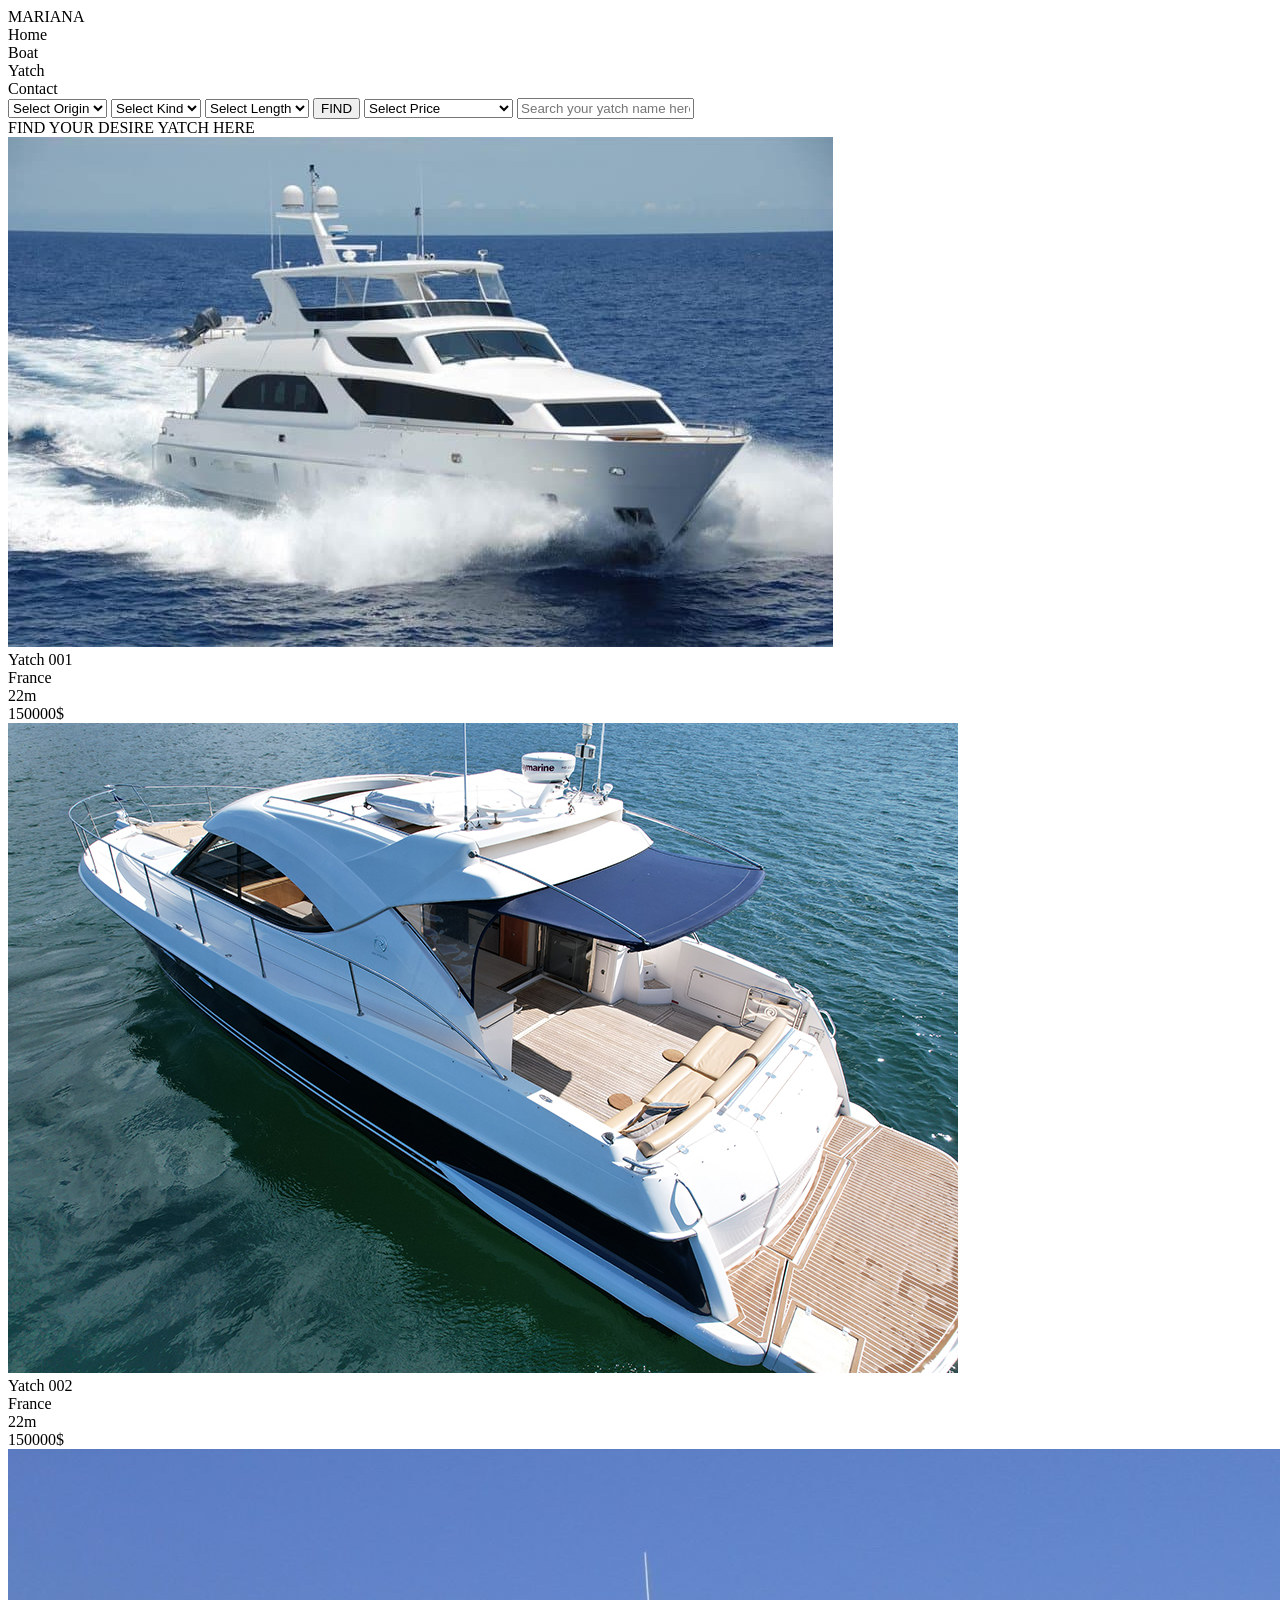
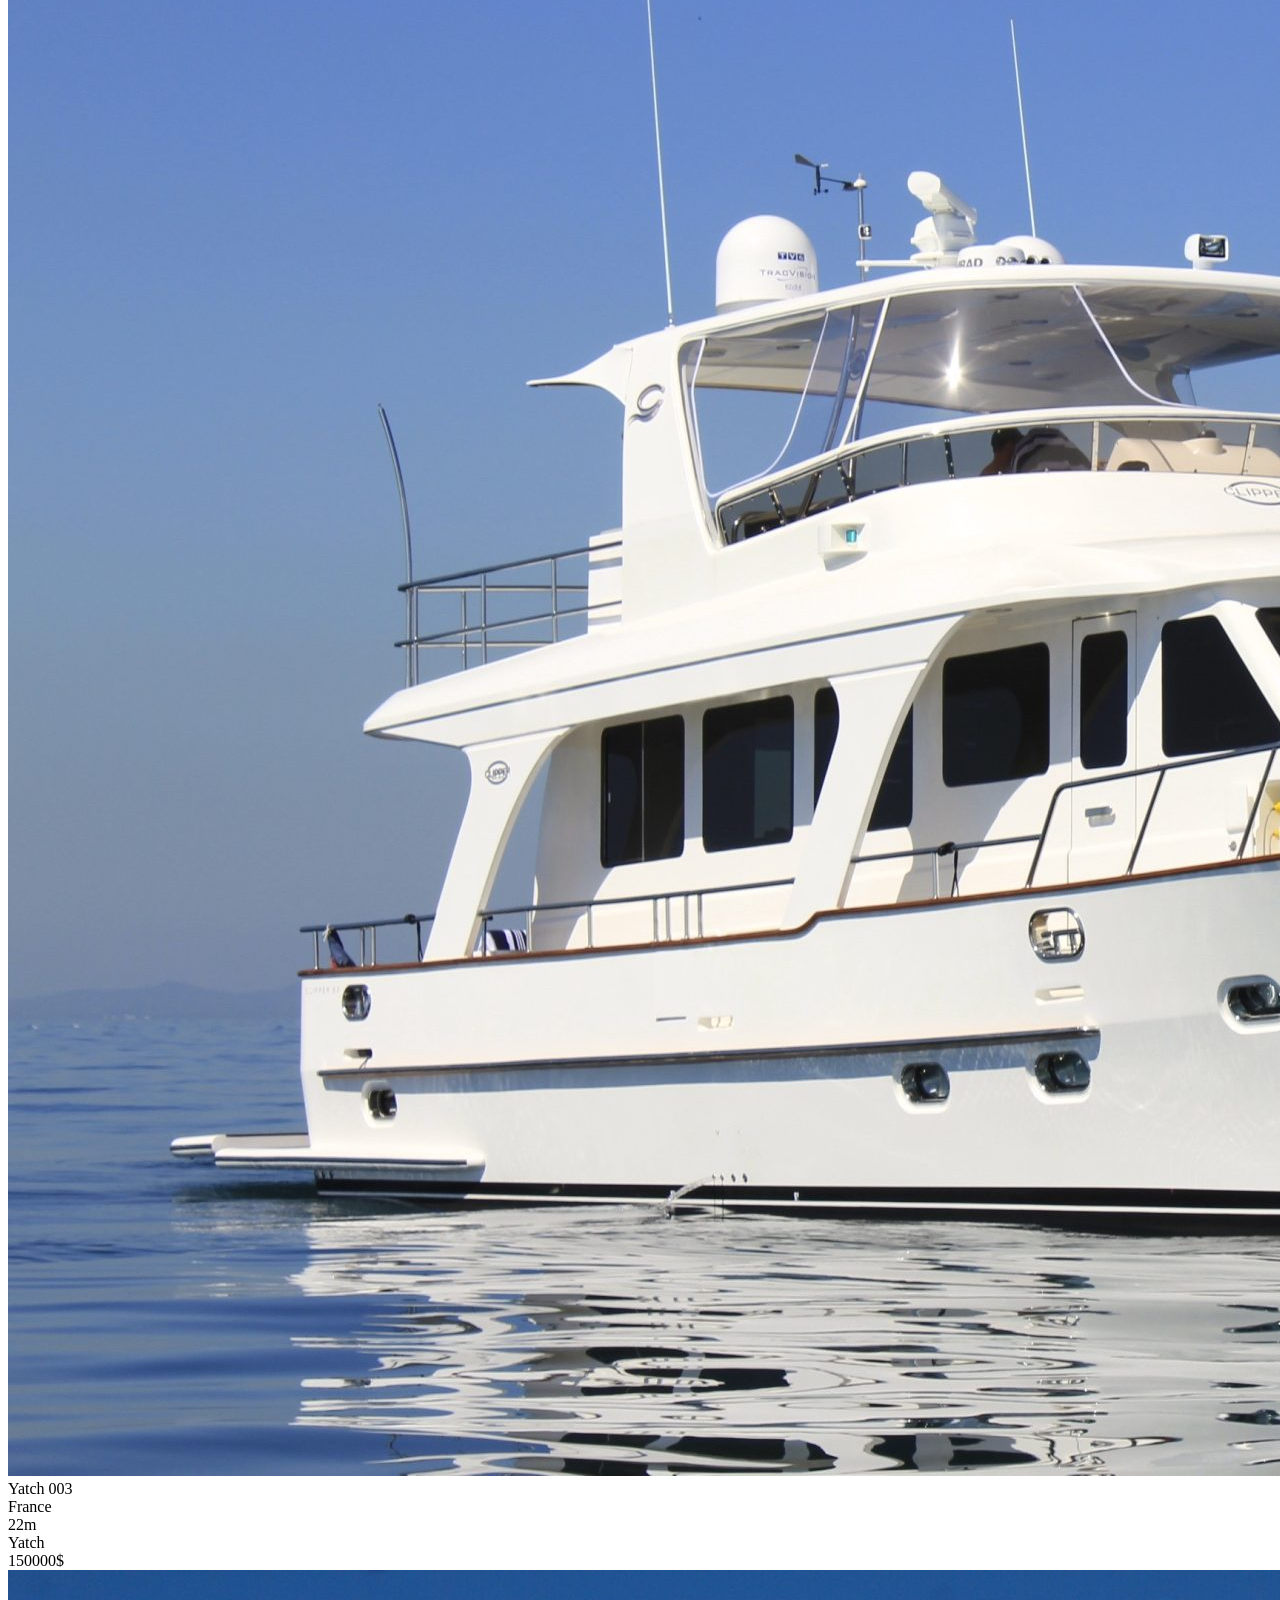
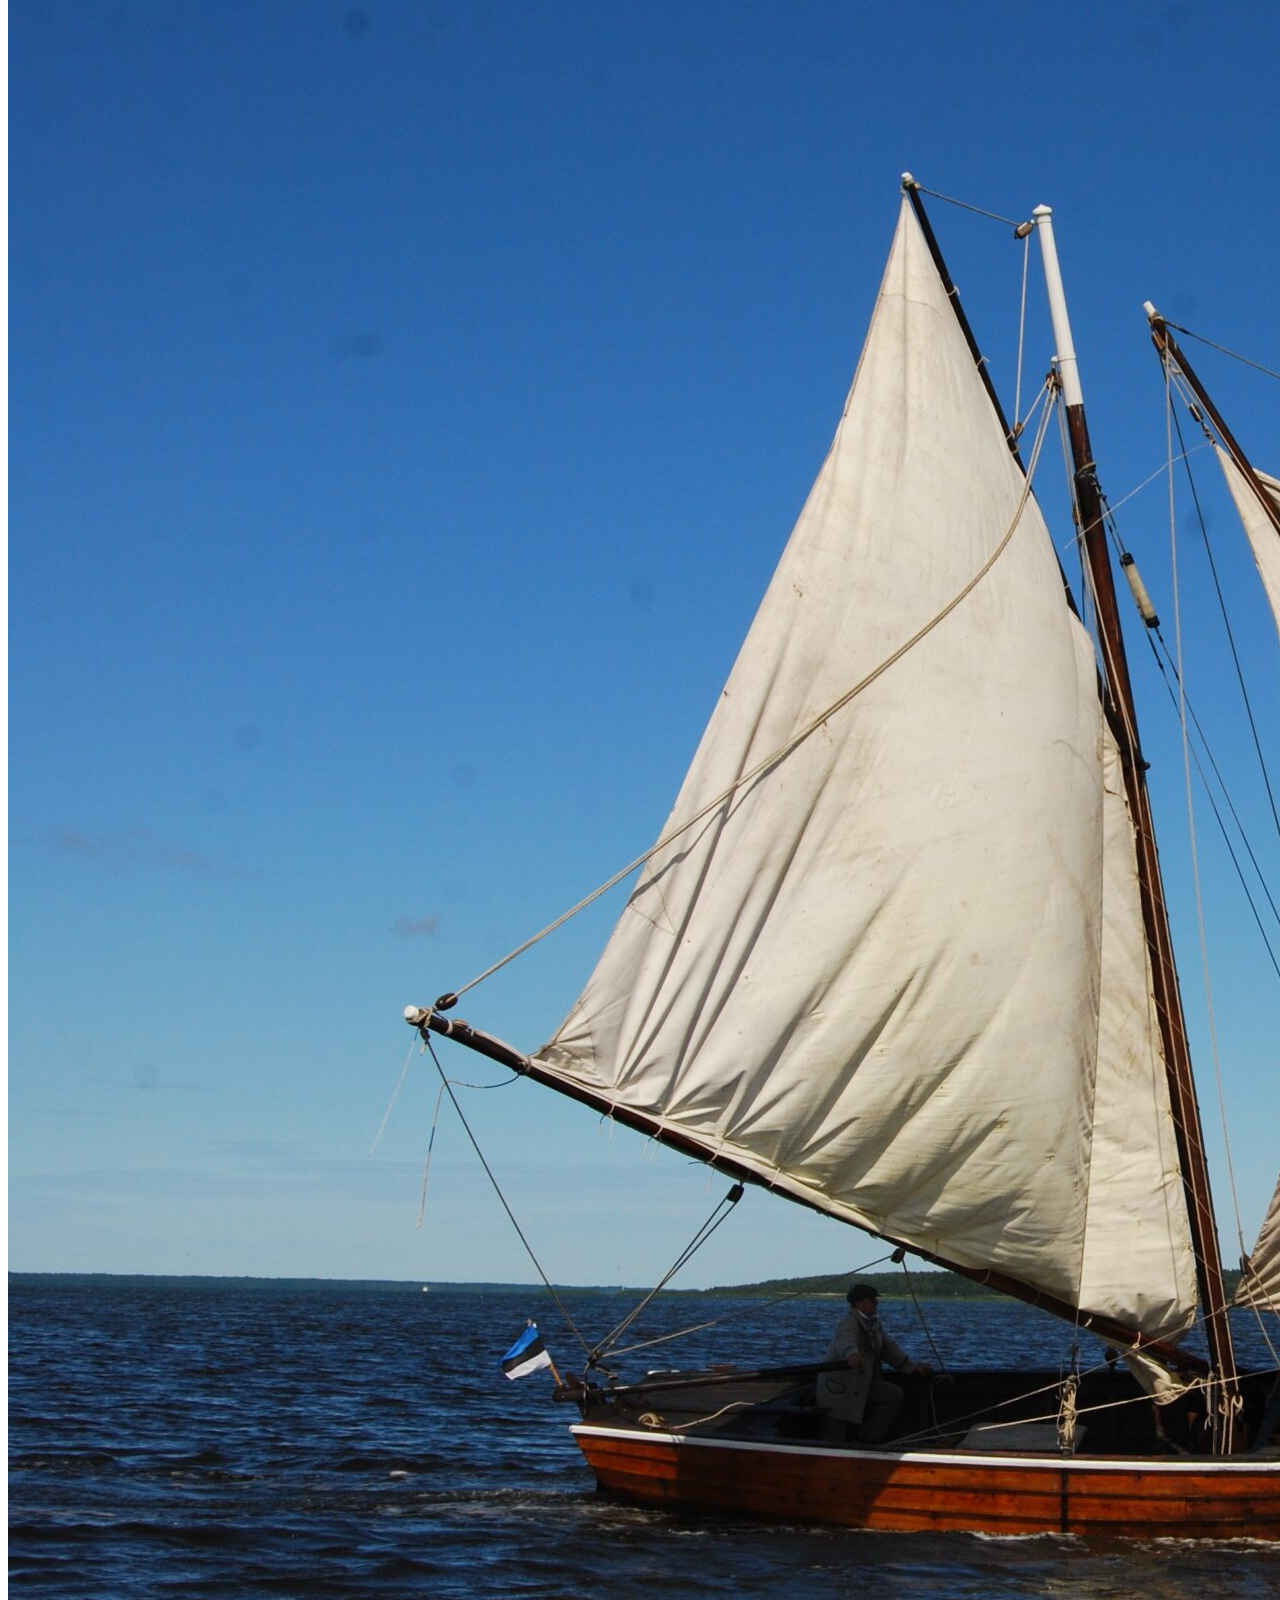
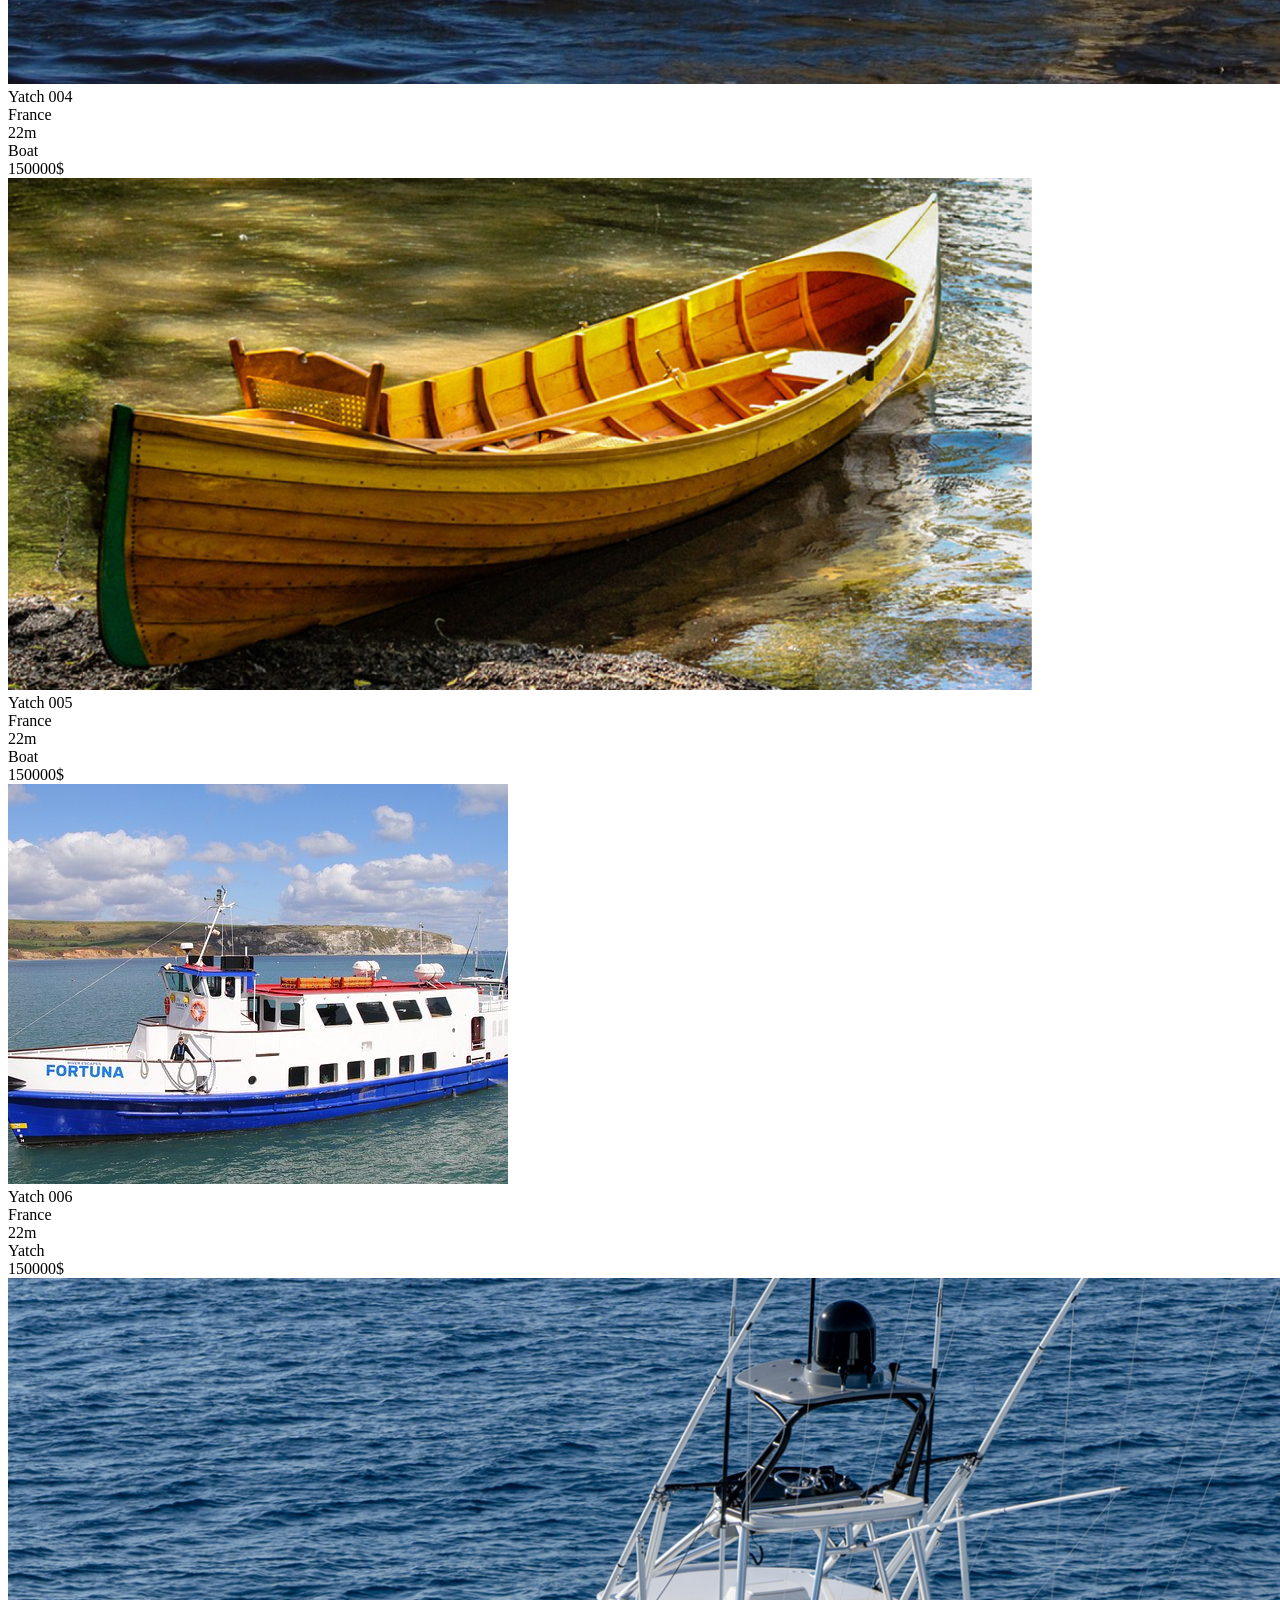
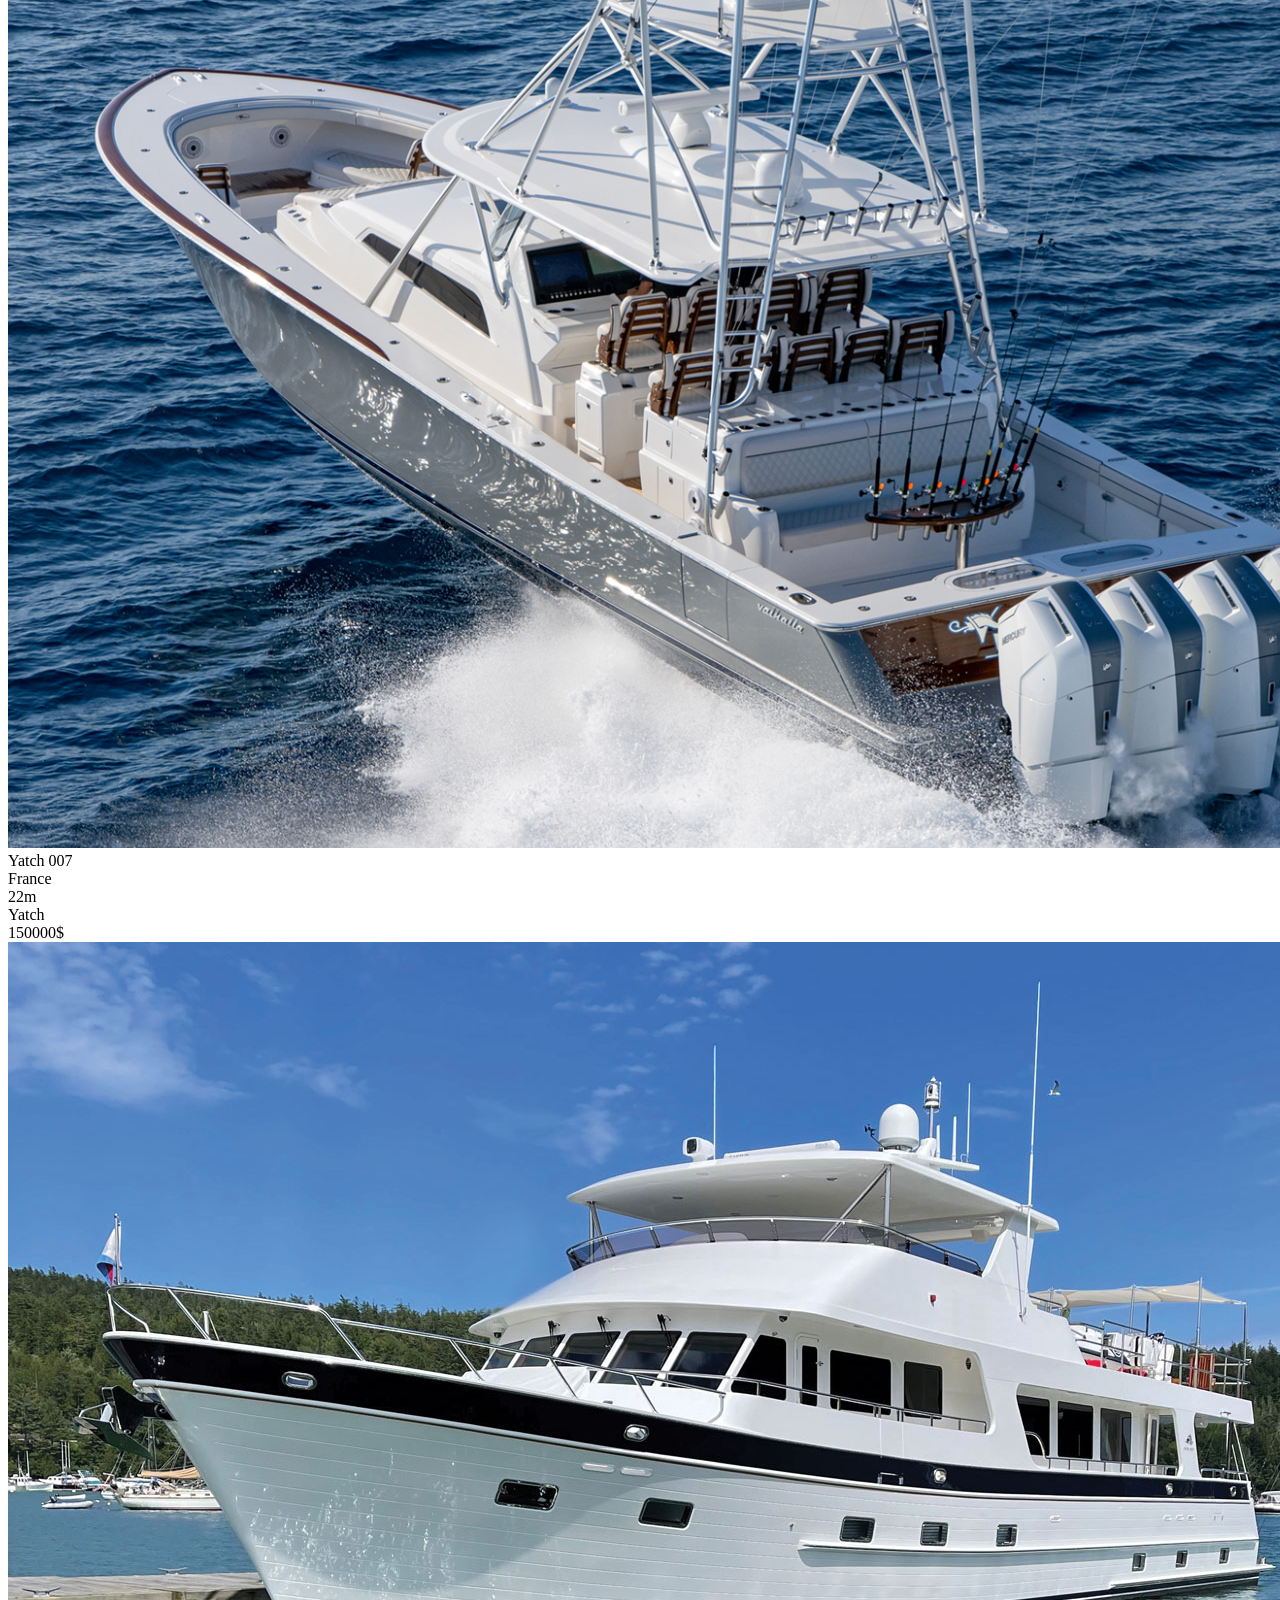
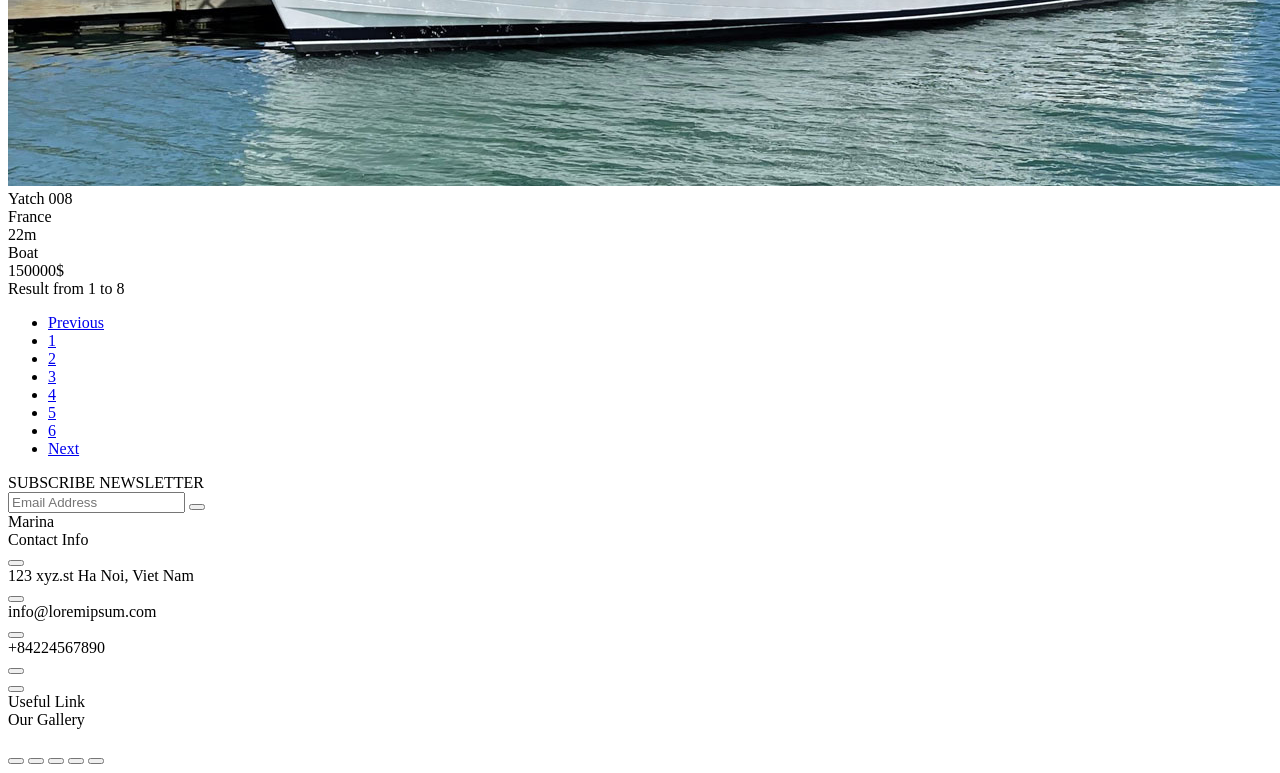
==== sanpham.html @ b69fca71 "summary trang giới thiệu sp và 1 vài cái ảnh để fix cứng vào" ====
<!DOCTYPE html>
<html lang="en">
<head>
    <meta charset="UTF-8">
    <meta name="viewport" content="width=device-width, initial-scale=1.0">
    <script src="https://kit.fontawesome.com/1ad9241671.js" crossorigin="anonymous"></script>
    <script src="https://cdn.tailwindcss.com"></script> 
</head>
<body>
    <nav class="bg-gray-100 sticky top-0">
        <div class="container mx-auto flex justify-between h-20 items-center">
            <div class="flex">
                <!-- <img src="./bRook.png" alt="" class="w-20 bg-white rounded-full"> -->
                <div class="text-2xl font-bold text-center align-middle h-full">
                    MARIANA
                </div>
            </div>
            <div class="flex">
                <div class="ml-6 hover:text-blue-400">Home</div>
                <div class="ml-6 hover:text-blue-400">Boat</div>
                <div class="ml-6 hover:text-blue-400">Yatch</div>
                <div class="ml-6 hover:text-blue-400">Contact</div>
                <div class="ml-6 hover:text-blue-400">
                    <i class="fas fa-search"></i>
                </div>
            </div>
        </div>
    </nav>
    <div class="container mx-auto grid grid-cols-4 gap-4 py-4">
        <select name="" id="brand" class="bg-gray-100 rounded-full py-2 pl-2">
            <option value="null">Select Origin</option>
            <option value="france">France</option>
            <option value="usa">USA</option>
            <option value="britain">Britain</option>
            <option value="italia">Italia</option>
            <option value="canada">Canada</option>
            <option value="spain">Spain</option>
            <option value="russia">Russia</option>
        </select>
        <select name="" id="" class="bg-gray-100 rounded-full py-2 pl-2">
            <option value="null">Select Kind</option>
            <option value="yatch">Yatch</option>
            <option value="boat">Boat</option>
        </select>
        <select name="" id="" class="bg-gray-100 rounded-full py-2 pl-2">
            <option value="volvo">Select Length</option>
            <option value="volvo">< 5m</option>
            <option value="saab">5m ~ 10m</option>
            <option value="opel">10m ~ 20m</option>
            <option value="audi">> 20m</option>
        </select>
        <button type="button" class="text-white bg-orange-400 hover:bg-orange-600 rounded-full py-2 row-span-2">
            FIND
        </button>
        <select name="" id="" class="bg-gray-100 rounded-full py-2 pl-2">
            <option value="volvo">Select Price</option>
            <option value="volvo">< 100000$</option>
            <option value="saab">100000$ ~ 500000$</option>
            <option value="opel">500000$ ~ 1000000$</option>
            <option value="audi">>1000000$</option>
        </select>
        <input type="text" placeholder="Search your yatch name here" class="border border-gray-300 col-span-2 rounded-full pl-2">
    </div>
    <section class="flex flex-row">
        <div class="container mx-auto">
            <div class="text-center text-2xl font-bold py-4 font-mulish">
                FIND YOUR DESIRE YATCH HERE
            </div>
            <div class="grid grid-cols-2 gap-2 py-2">
                <div class="border border-gray-300 p-2 rounded-lg">
                    <img src="./yatch.jpeg" alt="" class="aspect-video object-cover">
                    <div class="font-bold hover:text-blue-500">Yatch 001</div>
                    <div class="flex">
                        <div class="border-r border-gray-600 pr-2">France</div>
                        <div class="border-r border-gray-600 px-2">22m</div>
                        <div class="pl-2">150000$</div>
                    </div>
                </div>
                <div class="border border-gray-300 p-2 rounded-lg">
                    <img src="/yatch 2.jpeg" alt="" class="aspect-video object-cover">
                    <div class="font-bold hover:text-blue-500">Yatch 002</div>
                    <div class="flex">
                        <div class="border-r border-gray-600 pr-2">France</div>
                        <div class="border-r border-gray-600 px-2">22m</div>
                        <div class="pl-2">150000$</div>
                    </div>
                </div>
                <div class="border border-gray-300 p-2 rounded-lg">
                    <img src="./yatch3.jpeg" alt="" class="aspect-video object-cover">
                    <div class="font-bold hover:text-blue-500">Yatch 003</div>
                    <div class="flex">
                        <div class="border-r border-gray-600 pr-2">France</div>
                        <div class="border-r border-gray-600 px-2">22m</div>
                        <div class="border-r border-gray-600 px-2">Yatch</div>
                        <div class="pl-2">150000$</div>
                    </div>
                </div>
                <div class="border border-gray-300 p-2 rounded-lg">
                    <img src="./boat 1.jpeg" alt="" class="aspect-video object-cover">
                    <div class="font-bold hover:text-blue-500">Yatch 004</div>
                    <div class="flex">
                        <div class="border-r border-gray-600 pr-2">France</div>
                        <div class="border-r border-gray-600 px-2">22m</div>
                        <div class="border-r border-gray-600 px-2">Boat</div>
                        <div class="pl-2">150000$</div>
                    </div>
                </div>
                <div class="border border-gray-300 p-2 rounded-lg">
                    <img src="./boat 2.webp" alt="" class="aspect-video object-cover">
                    <div class="font-bold hover:text-blue-500">Yatch 005</div>
                    <div class="flex">
                        <div class="border-r border-gray-600 pr-2">France</div>
                        <div class="border-r border-gray-600 px-2">22m</div>
                        <div class="border-r border-gray-600 px-2">Boat</div>
                        <div class="pl-2">150000$</div>
                    </div>
                </div>
                <div class="border border-gray-300 p-2 rounded-lg">
                    <img src="./boat 3.jpeg" alt="" class="aspect-video object-cover">
                    <div class="font-bold hover:text-blue-500">Yatch 006</div>
                    <div class="flex">
                        <div class="border-r border-gray-600 pr-2">France</div>
                        <div class="border-r border-gray-600 px-2">22m</div>
                        <div class="border-r border-gray-600 px-2">Yatch</div>
                        <div class="pl-2">150000$</div>
                    </div>
                </div>
                <div class="border border-gray-300 p-2 rounded-lg">
                    <img src="./boat 4.png" alt="" class="aspect-video object-cover">
                    <div class="font-bold hover:text-blue-500">Yatch 007</div>
                    <div class="flex">
                        <div class="border-r border-gray-600 pr-2">France</div>
                        <div class="border-r border-gray-600 px-2">22m</div>
                        <div class="border-r border-gray-600 px-2">Yatch</div>
                        <div class="pl-2">150000$</div>
                    </div>
                </div>
                <div class="border border-gray-300 p-2 rounded-lg">
                    <img src="./yatch 4.jpeg" alt="" class="aspect-video object-cover">
                    <div class="font-bold hover:text-blue-500">Yatch 008</div>
                    <div class="flex">
                        <div class="border-r border-gray-600 pr-2">France</div>
                        <div class="border-r border-gray-600 px-2">22m</div>
                        <div class="border-r border-gray-600 px-2">Boat</div>
                        <div class="pl-2">150000$</div>
                    </div>
                </div>
            </div>
            <div class="flex items-center mb-4 mt-2 justify-between">
                <div>
                    Result from 1 to 8
                </div>
                <nav aria-label="Pagination">
                    <ul class="inline-flex -space-x-px text-base h-10">
                        <li>
                            <a href="#" class="flex items-center justify-center px-4 h-10 ml-0 leading-tight text-gray-500 bg-white border border-gray-300 rounded-l-lg hover:bg-gray-100 hover:text-gray-700 dark:bg-gray-800 dark:border-gray-700 dark:text-gray-400 dark:hover:bg-gray-700 dark:hover:text-white">
                                Previous
                            </a>
                        </li>
                        <li>
                            <a href="#" class="flex items-center justify-center px-4 h-10 leading-tight text-gray-500 bg-white border border-gray-300 hover:bg-gray-100 hover:text-gray-700 dark:bg-blue-800 dark:border-gray-700 dark:text-blue-400 dark:hover:bg-orange-700 dark:hover:text-white">
                                1
                            </a>
                        </li>
                        <li>
                            <a href="#" class="flex items-center justify-center px-4 h-10 leading-tight text-gray-500 bg-white border border-gray-300 hover:bg-gray-100 hover:text-gray-700 dark:bg-gray-800 dark:border-gray-700 dark:text-gray-400 dark:hover:bg-gray-700 dark:hover:text-white">
                                2
                            </a>
                        </li>
                        <li>
                            <a href="#" class="flex items-center justify-center px-4 h-10 leading-tight text-gray-500 bg-white border border-gray-300 hover:bg-gray-100 hover:text-gray-700 dark:bg-gray-800 dark:border-gray-700 dark:text-gray-400 dark:hover:bg-gray-700 dark:hover:text-white">
                                3
                            </a>
                        </li>
                        <li>
                            <a href="#" class="flex items-center justify-center px-4 h-10 leading-tight text-gray-500 bg-white border border-gray-300 hover:bg-gray-100 hover:text-gray-700 dark:bg-gray-800 dark:border-gray-700 dark:text-gray-400 dark:hover:bg-gray-700 dark:hover:text-white">
                                4
                            </a>
                        </li>
                        <li>
                            <a href="#" class="flex items-center justify-center px-4 h-10 leading-tight text-gray-500 bg-white border border-gray-300 hover:bg-gray-100 hover:text-gray-700 dark:bg-gray-800 dark:border-gray-700 dark:text-gray-400 dark:hover:bg-gray-700 dark:hover:text-white">
                                5
                            </a>
                        </li>
                        <li>
                            <a href="#" class="flex items-center justify-center px-4 h-10 leading-tight text-gray-500 bg-white border border-gray-300 hover:bg-gray-100 hover:text-gray-700 dark:bg-gray-800 dark:border-gray-700 dark:text-gray-400 dark:hover:bg-gray-700 dark:hover:text-white">
                                6
                            </a>
                        </li>
                        <li>
                            <a href="#" class="flex items-center justify-center px-4 h-10 leading-tight text-gray-500 bg-white border border-gray-300 rounded-r-lg hover:bg-gray-100 hover:text-gray-700 dark:bg-gray-800 dark:border-gray-700 dark:text-gray-400 dark:hover:bg-gray-700 dark:hover:text-white">
                                Next
                            </a>
                        </li>
                    </ul>
                </nav>
            </div>
        </div>
    </section>
    <footer class="bg-gray-400">
        <div class="flex flex-col">
            <div class="container mx-auto flex items-center py-8">
                <div class="text-2xl text-white font-bold basis-1/2">
                    SUBSCRIBE NEWSLETTER
                </div>
                <div class="flex basis-1/2">
                    <input type="text" placeholder="Email Address" class="h-12 rounded-lg basis-4/5 mx-2">
                    <button type="submit" class="bg-orange-500 hover:bg-orange-600 h-12 rounded-lg basis-1/5 mx-2">
                        <i class="fa fa-paper-plane-o"></i>
                    </button>
                </div>
            </div>
            <div class="h-0.5 bg-gray-100">
            </div>
            <div class="flex h-80 container mx-auto py-4">
                <div class="basis-1/4 font-bold text-2xl text-white">Marina</div>
                <div class="basis-1/4 text-white px-2">
                    <div class="text-xl font-bold pb-2">
                        Contact Info
                    </div>
                    <div class="flex items-center">
                        <button class="bg-blue-500 hover:bg-orange-600 h-10 w-10 shrink-0 rounded-full">
                            <i class="fas fa-map-marker">
                            </i>
                        </button>
                        <div>
                            123 xyz.st Ha Noi, Viet Nam
                        </div>
                    </div>
                    <div class="flex items-center">
                        <button class="bg-blue-500 hover:bg-orange-600 h-10 w-10 shrink-0 rounded-full">
                            <i class="fas fa-envelope"></i>
                        </button>
                        <div>
                            info@loremipsum.com
                        </div>
                    </div>
                    <div class="flex items-center">
                        <button class="bg-blue-500 hover:bg-orange-600 h-10 w-10 shrink-0 rounded-full">
                            <i class="fas fa-phone"></i>
                        </button>
                        <div>
                            +84224567890
                        </div>
                    </div>
                    <div class="flex items-center">
                        <button class="bg-blue-500 hover:bg-orange-600 h-10 w-10 shrink-0 rounded-full">
                            <i class="fas fa-mobile"></i>
                        </button>
                    </div>
                    <div>
                        <button class="bg-blue-500 hover:bg-orange-600 h-10 w-10 rounded-full">
                            <i class="fas fa-fax">
                            </i>
                        </button>
                    </div>
                    <div></div>
                </div>
                <div class="basis-1/4 font-bold text-white">
                    <div class="text-xl">
                        <div>
                            Useful Link
                        </div>
                    </div>
                </div>
                <div class="basis-1/4 font-bold text-xl text-white">
                    <div>
                        Our Gallery
                    </div>
                    <img src="./Kashtira.Arise-Heart.600.3863020.jpg" alt="" class="p-2">
                    <img src="./Kashtira.Arise-Heart.600.3863020.jpg" alt="" class="p-2">
                </div>
            </div>
            <div class="h-0.5 bg-gray-100">
            </div>
            <div class="flex justify-end items-center py-4 container mx-auto">
                <button class="bg-blue-500 hover:bg-orange-600 h-12 w-12 items-center">
                    <i class="fa fa-facebook-f" style="font-size:24px">
                    </i>
                </button>
                <button class="bg-blue-500 hover:bg-orange-600 h-12 w-12 ml-2 items-center">
                    <i class="fa fa-twitter" style="font-size:24px">
                    </i>
                </button>
                <button class="bg-blue-500 hover:bg-orange-600 h-12 w-12 ml-2 items-center">
                    <i class="fa fa-instagram" style="font-size:24px">
                    </i>
                </button>
                <button class="bg-blue-500 hover:bg-orange-600 h-12 w-12 ml-2 items-center">
                    <i class="fa fa-github" style="font-size:24px">
                    </i>
                </button>
                <button class="bg-blue-500 hover:bg-orange-600 h-12 w-12 ml-2 items-center">
                    <i class="fa fa-youtube-play" style="font-size:24px">
                    </i>
                </button>
            </div>
        </div>
    </footer>
</body>
</html>
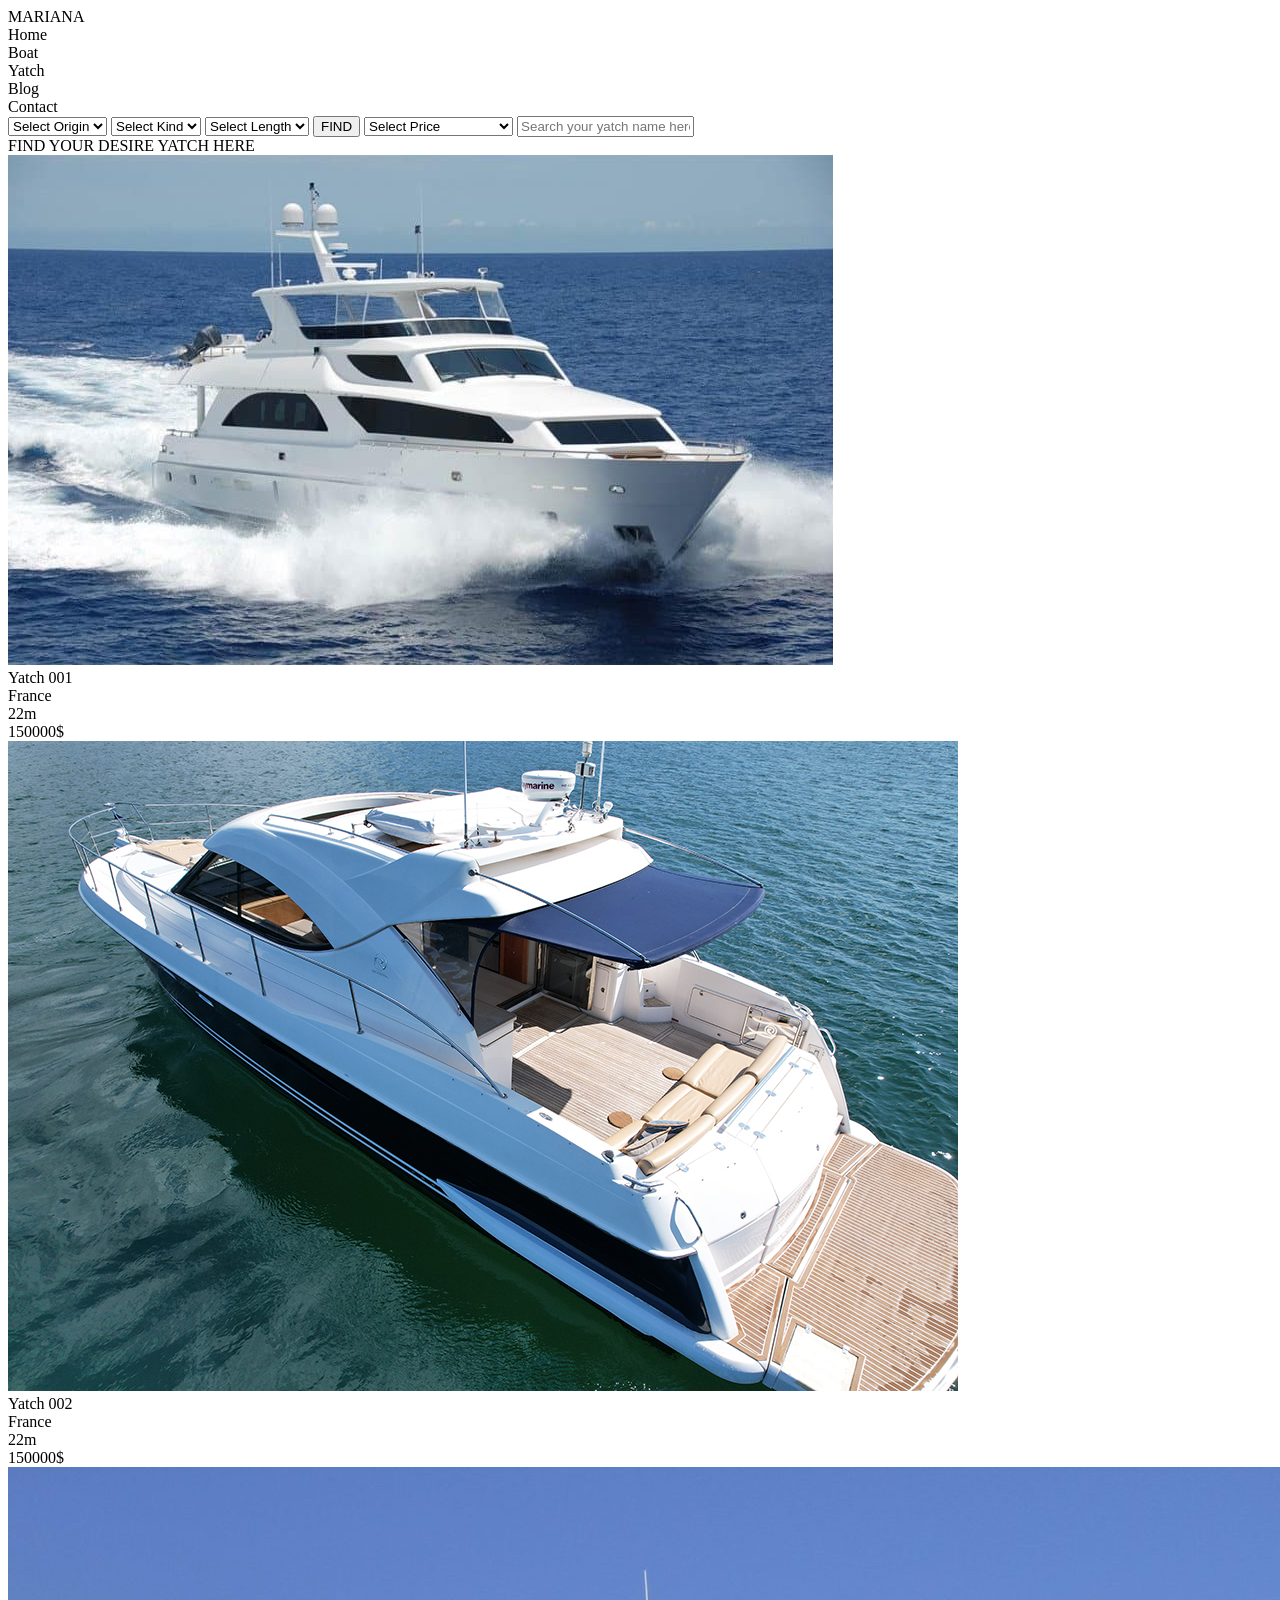
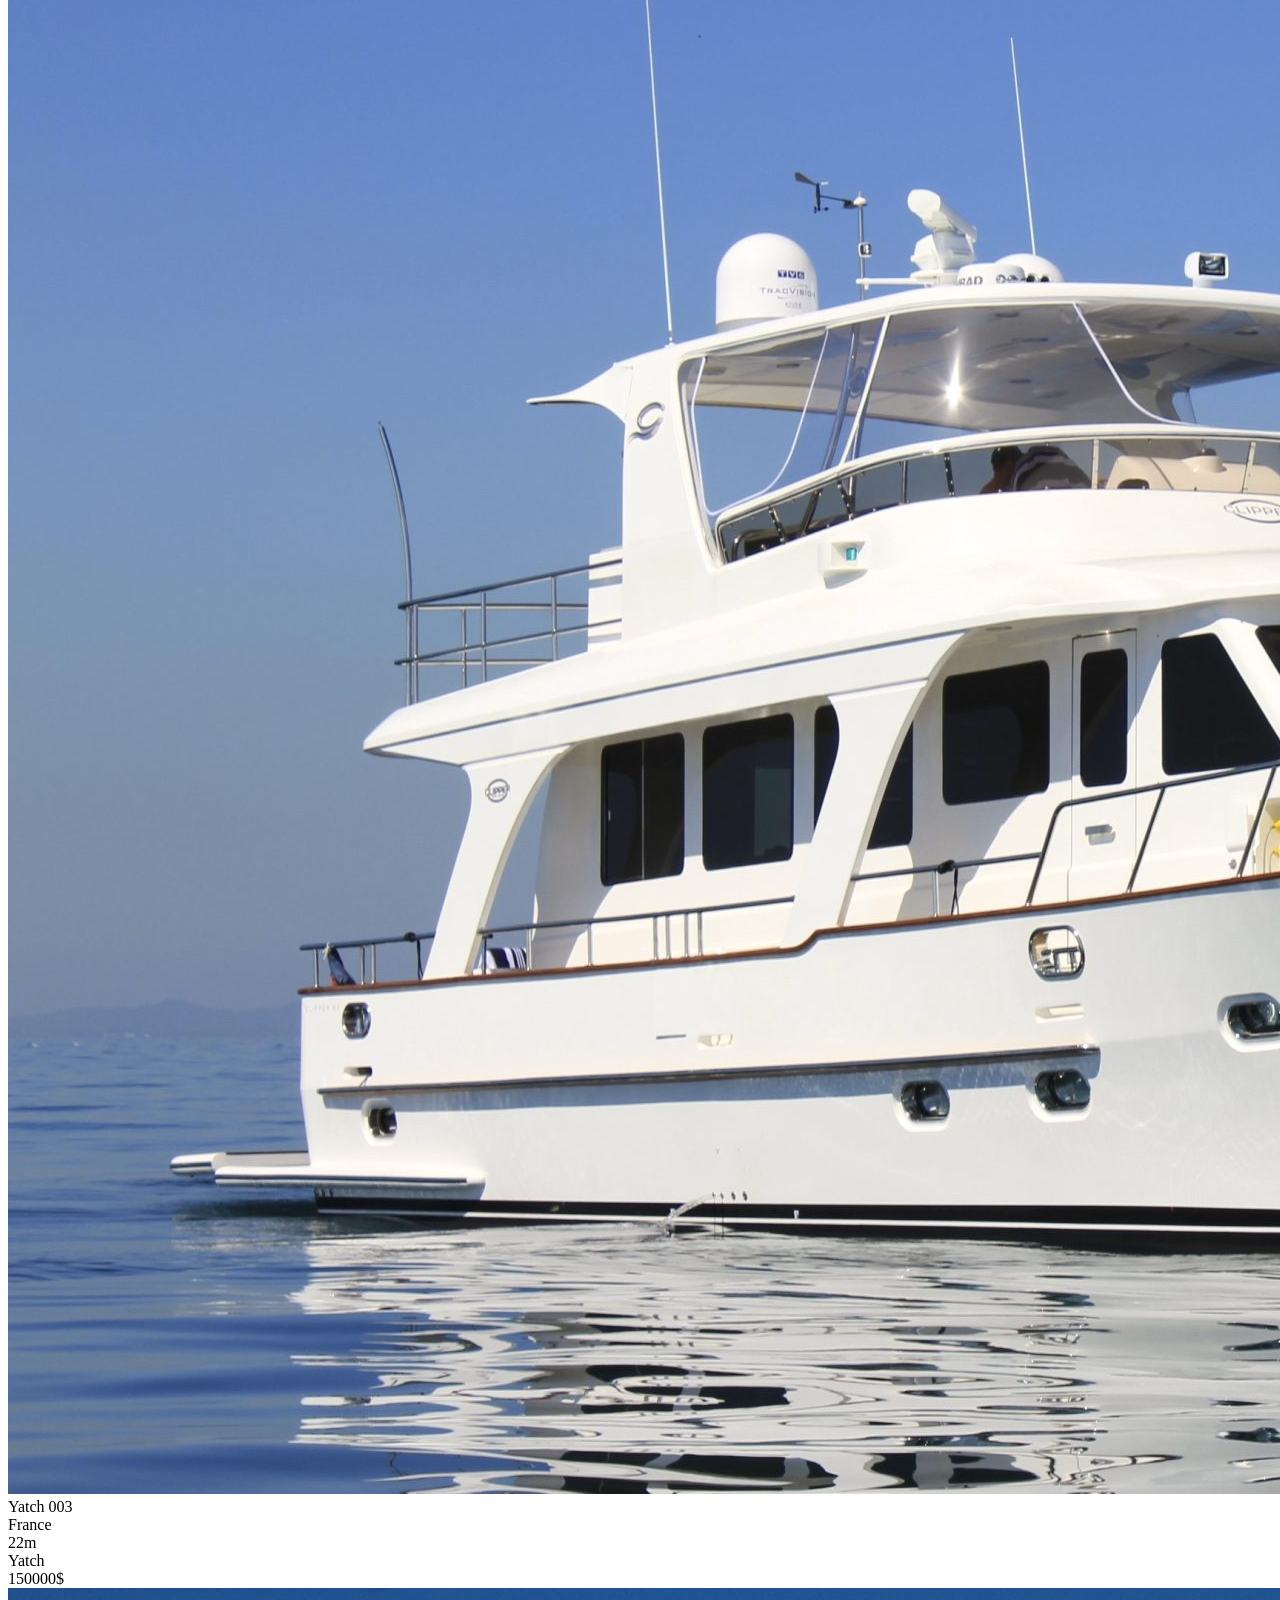
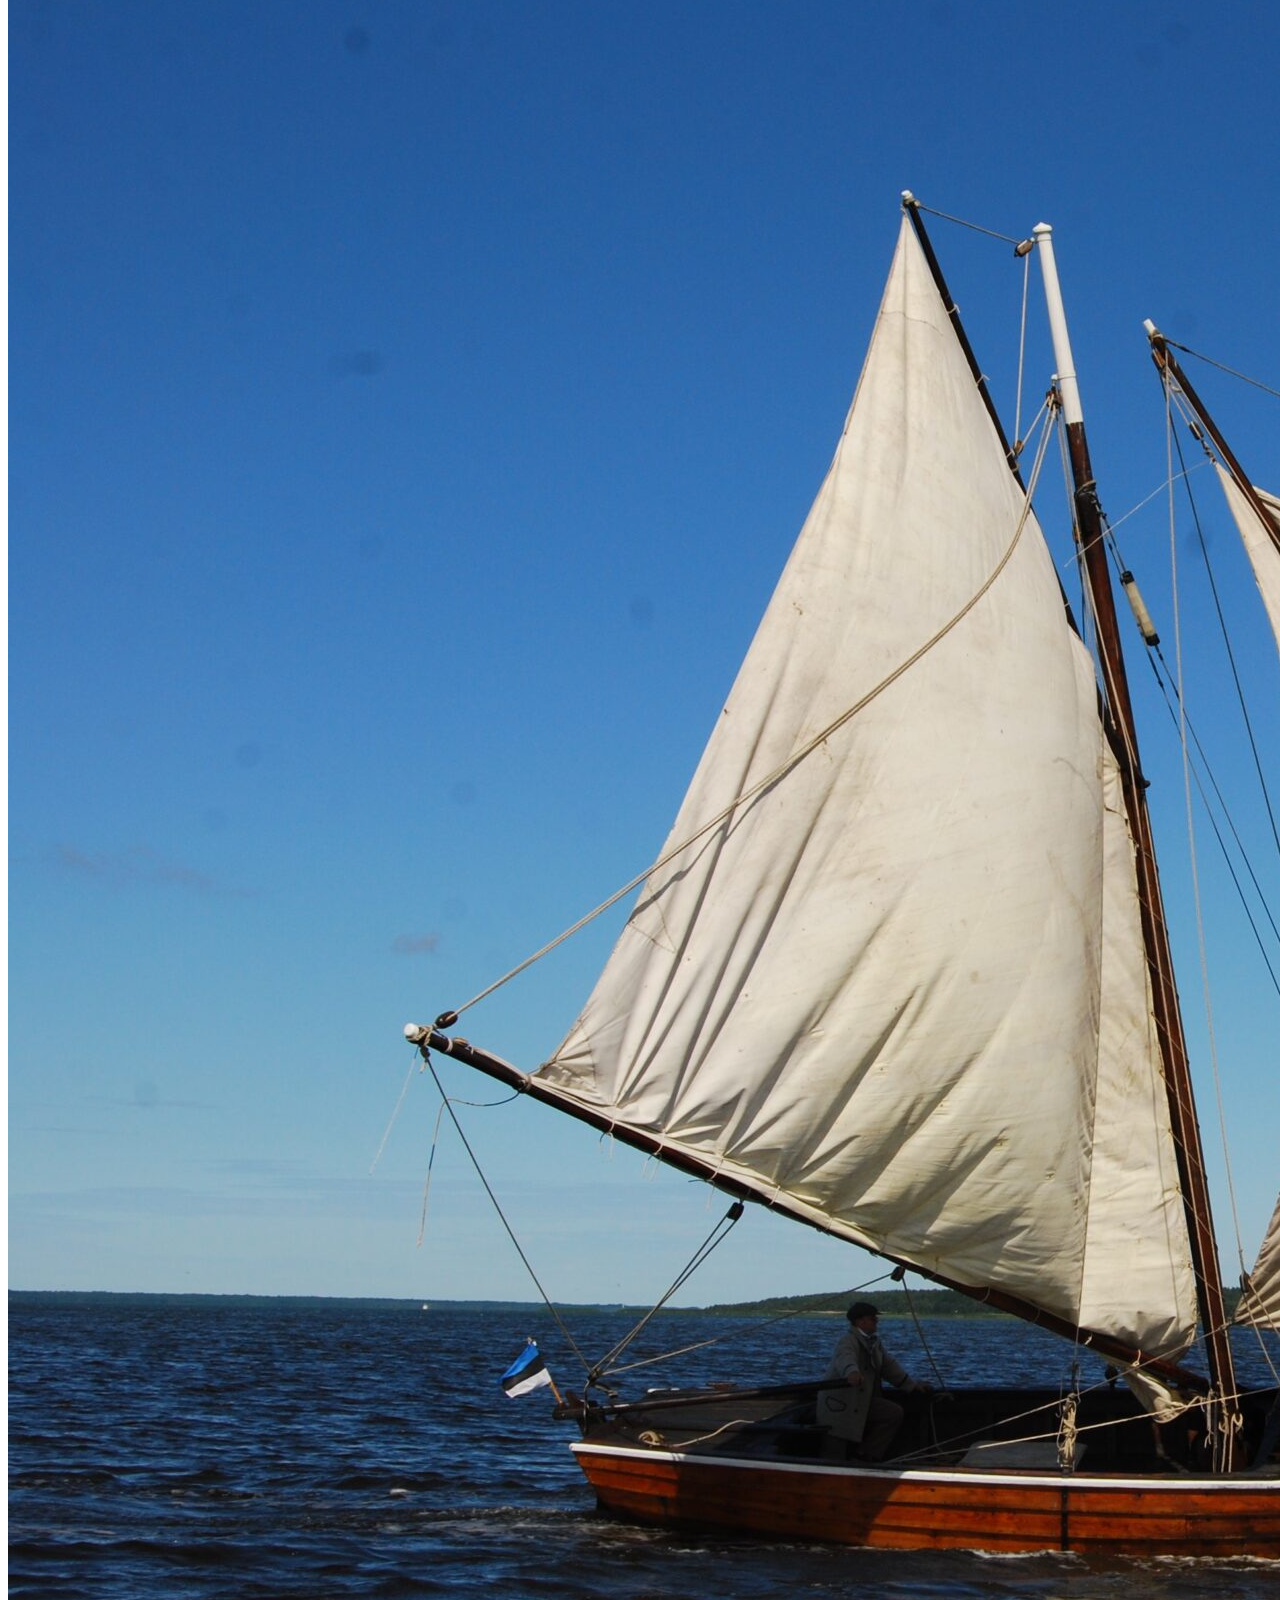
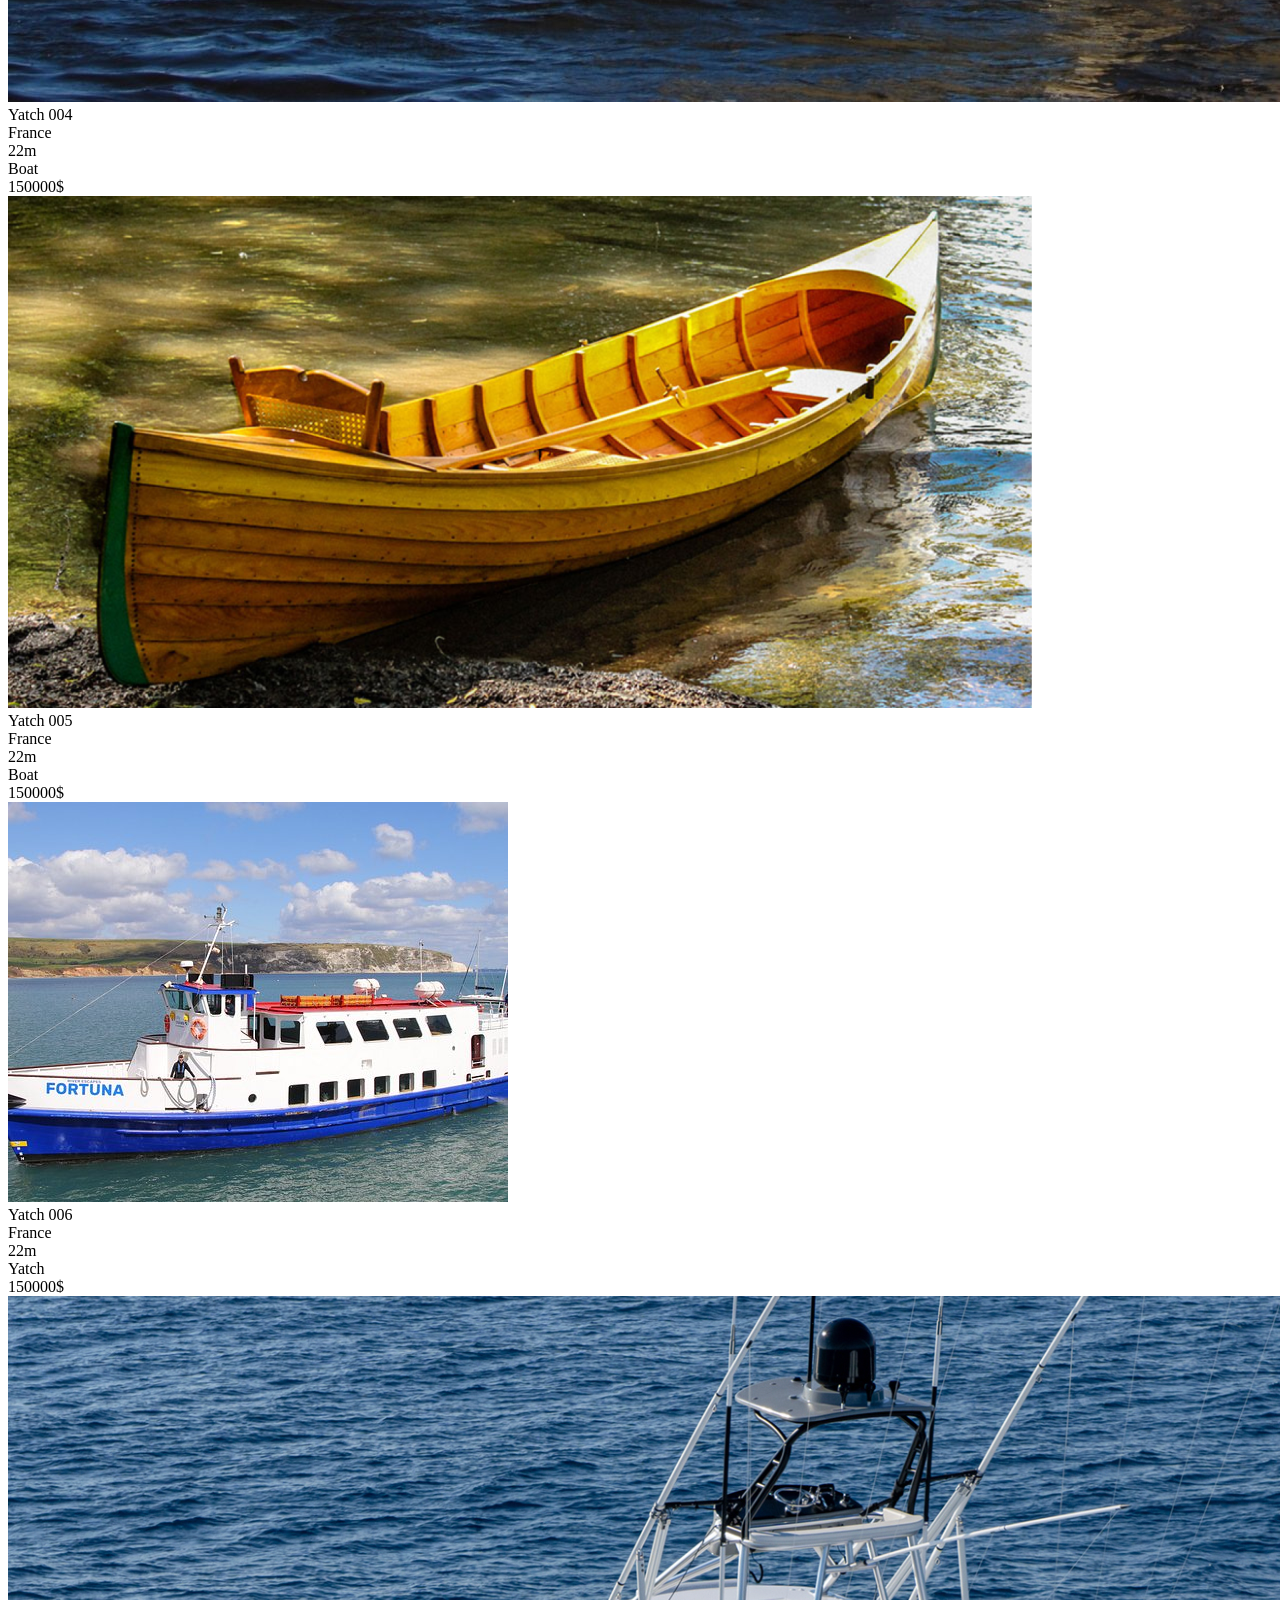
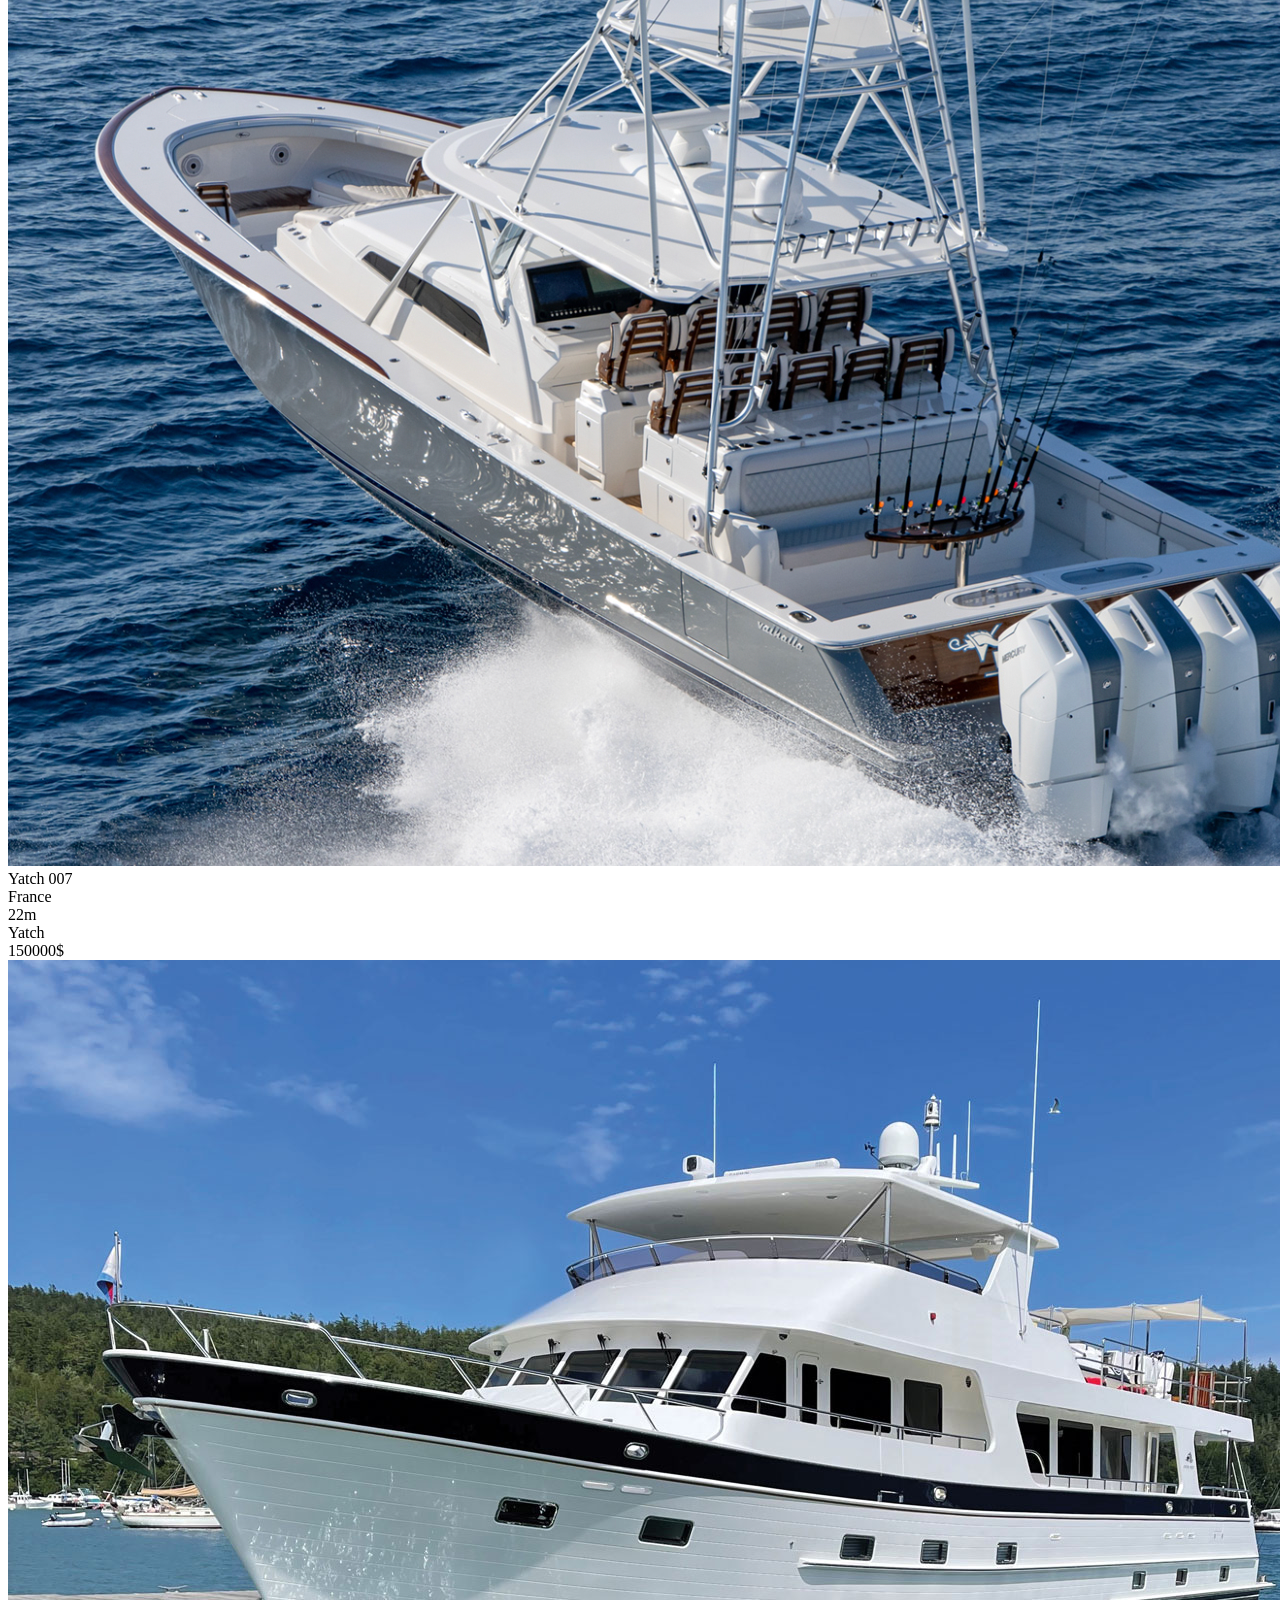
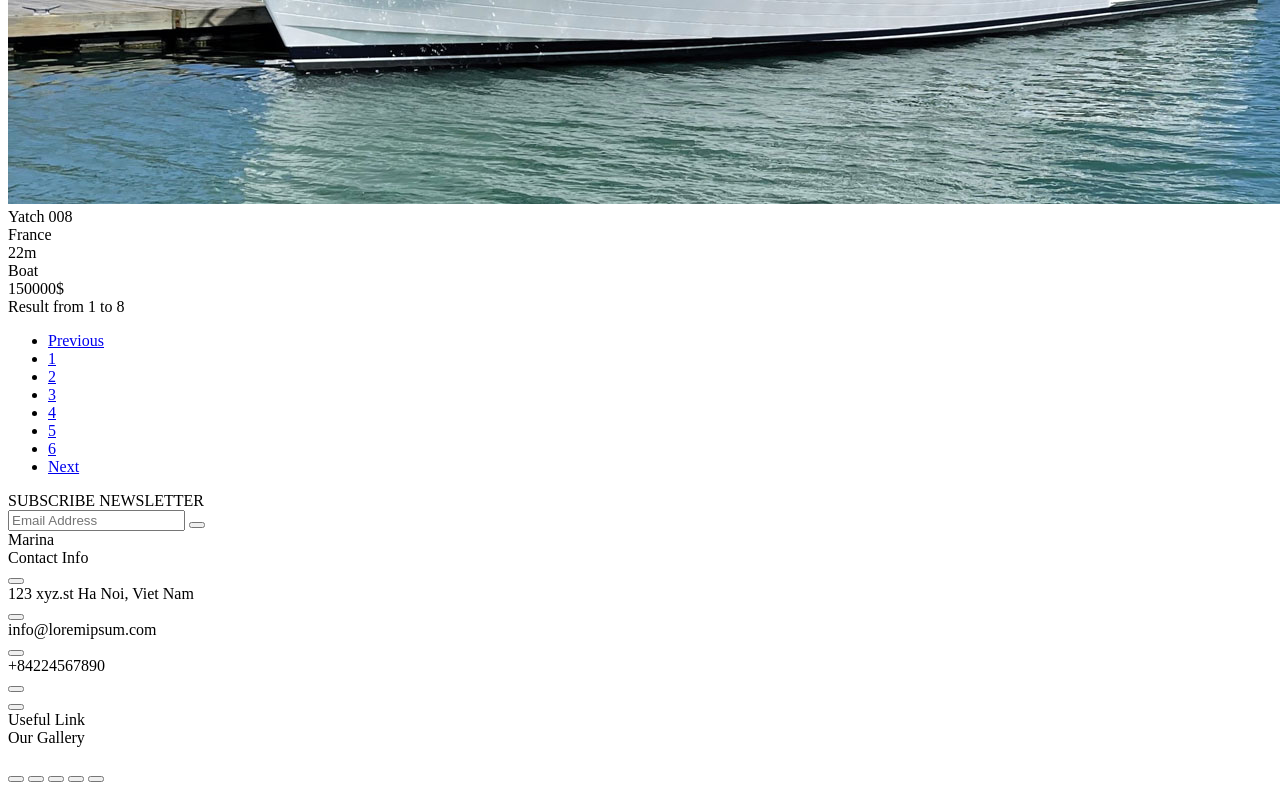
==== commit 0e187a36: "Update sanpham.html" ====
--- a/sanpham.html
+++ b/sanpham.html
@@ -1,3 +1,4 @@
+<!DOCTYPE html>
 <!DOCTYPE html>
 <html lang="en">
 <head>
@@ -7,8 +8,9 @@
     <script src="https://cdn.tailwindcss.com"></script> 
 </head>
 <body>
-    <nav class="bg-gray-100 sticky top-0">
-        <div class="container mx-auto flex justify-between h-20 items-center">
+    <!--Nav bar-->
+    <nav class="bg-black sticky top-0">
+        <div class="container mx-auto flex justify-between h-20 items-center text-white">
             <div class="flex">
                 <!-- <img src="./bRook.png" alt="" class="w-20 bg-white rounded-full"> -->
                 <div class="text-2xl font-bold text-center align-middle h-full">
@@ -19,6 +21,7 @@
                 <div class="ml-6 hover:text-blue-400">Home</div>
                 <div class="ml-6 hover:text-blue-400">Boat</div>
                 <div class="ml-6 hover:text-blue-400">Yatch</div>
+                <div class="ml-6 hover:text-blue-400">Blog</div>
                 <div class="ml-6 hover:text-blue-400">Contact</div>
                 <div class="ml-6 hover:text-blue-400">
                     <i class="fas fa-search"></i>
@@ -26,43 +29,50 @@
             </div>
         </div>
     </nav>
-    <div class="container mx-auto grid grid-cols-4 gap-4 py-4">
-        <select name="" id="brand" class="bg-gray-100 rounded-full py-2 pl-2">
-            <option value="null">Select Origin</option>
-            <option value="france">France</option>
-            <option value="usa">USA</option>
-            <option value="britain">Britain</option>
-            <option value="italia">Italia</option>
-            <option value="canada">Canada</option>
-            <option value="spain">Spain</option>
-            <option value="russia">Russia</option>
-        </select>
-        <select name="" id="" class="bg-gray-100 rounded-full py-2 pl-2">
-            <option value="null">Select Kind</option>
-            <option value="yatch">Yatch</option>
-            <option value="boat">Boat</option>
-        </select>
-        <select name="" id="" class="bg-gray-100 rounded-full py-2 pl-2">
-            <option value="volvo">Select Length</option>
-            <option value="volvo">< 5m</option>
-            <option value="saab">5m ~ 10m</option>
-            <option value="opel">10m ~ 20m</option>
-            <option value="audi">> 20m</option>
-        </select>
-        <button type="button" class="text-white bg-orange-400 hover:bg-orange-600 rounded-full py-2 row-span-2">
-            FIND
-        </button>
-        <select name="" id="" class="bg-gray-100 rounded-full py-2 pl-2">
-            <option value="volvo">Select Price</option>
-            <option value="volvo">< 100000$</option>
-            <option value="saab">100000$ ~ 500000$</option>
-            <option value="opel">500000$ ~ 1000000$</option>
-            <option value="audi">>1000000$</option>
-        </select>
-        <input type="text" placeholder="Search your yatch name here" class="border border-gray-300 col-span-2 rounded-full pl-2">
+    <!--Nav bar end-->
+    <!--Search query-->
+    <div  class="border-b border-gray-300 sticky top-20 bg-white">
+        <div class="container mx-auto grid grid-cols-4 gap-4 py-4">
+            <select name="" id="brand" class="bg-gray-100 rounded-full py-2 pl-2">
+                <option value="null">Select Origin</option>
+                <option value="france">France</option>
+                <option value="usa">USA</option>
+                <option value="britain">Britain</option>
+                <option value="italia">Italia</option>
+                <option value="canada">Canada</option>
+                <option value="spain">Spain</option>
+                <option value="russia">Russia</option>
+            </select>
+            <select name="" id="" class="bg-gray-100 rounded-full py-2 pl-2">
+                <option value="null">Select Kind</option>
+                <option value="yatch">Yatch</option>
+                <option value="boat">Boat</option>
+            </select>
+            <select name="" id="" class="bg-gray-100 rounded-full py-2 pl-2">
+                <option value="volvo">Select Length</option>
+                <option value="volvo">< 5m</option>
+                <option value="saab">5m ~ 10m</option>
+                <option value="opel">10m ~ 20m</option>
+                <option value="audi">> 20m</option>
+            </select>
+            <button type="button" class="text-white bg-black hover:bg-orange-600 rounded-full py-2 row-span-2 text-xl font-bold">
+                FIND
+            </button>
+            <select name="" id="" class="bg-gray-100 rounded-full py-2 pl-2">
+                <option value="volvo">Select Price</option>
+                <option value="volvo">< 100000$</option>
+                <option value="saab">100000$ ~ 500000$</option>
+                <option value="opel">500000$ ~ 1000000$</option>
+                <option value="audi">>1000000$</option>
+            </select>
+            <input type="text" placeholder="Search your yatch name here" class="border border-gray-300 col-span-2 rounded-full pl-2">
+        </div>
     </div>
+    <!--Search query end-->
+    <!--Display section-->
     <section class="flex flex-row">
         <div class="container mx-auto">
+            <!--San pham-->
             <div class="text-center text-2xl font-bold py-4 font-mulish">
                 FIND YOUR DESIRE YATCH HERE
             </div>
@@ -146,6 +156,8 @@
                     </div>
                 </div>
             </div>
+            <!--san pham end-->
+            <!--Pagination-->
             <div class="flex items-center mb-4 mt-2 justify-between">
                 <div>
                     Result from 1 to 8
@@ -195,8 +207,11 @@
                     </ul>
                 </nav>
             </div>
+            <!--Pagination end-->
         </div>
     </section>
+    <!--Display section end-->
+    <!--Footer-->
     <footer class="bg-gray-400">
         <div class="flex flex-col">
             <div class="container mx-auto flex items-center py-8">
@@ -297,5 +312,6 @@
             </div>
         </div>
     </footer>
+    <!--Footer end-->
 </body>
 </html>
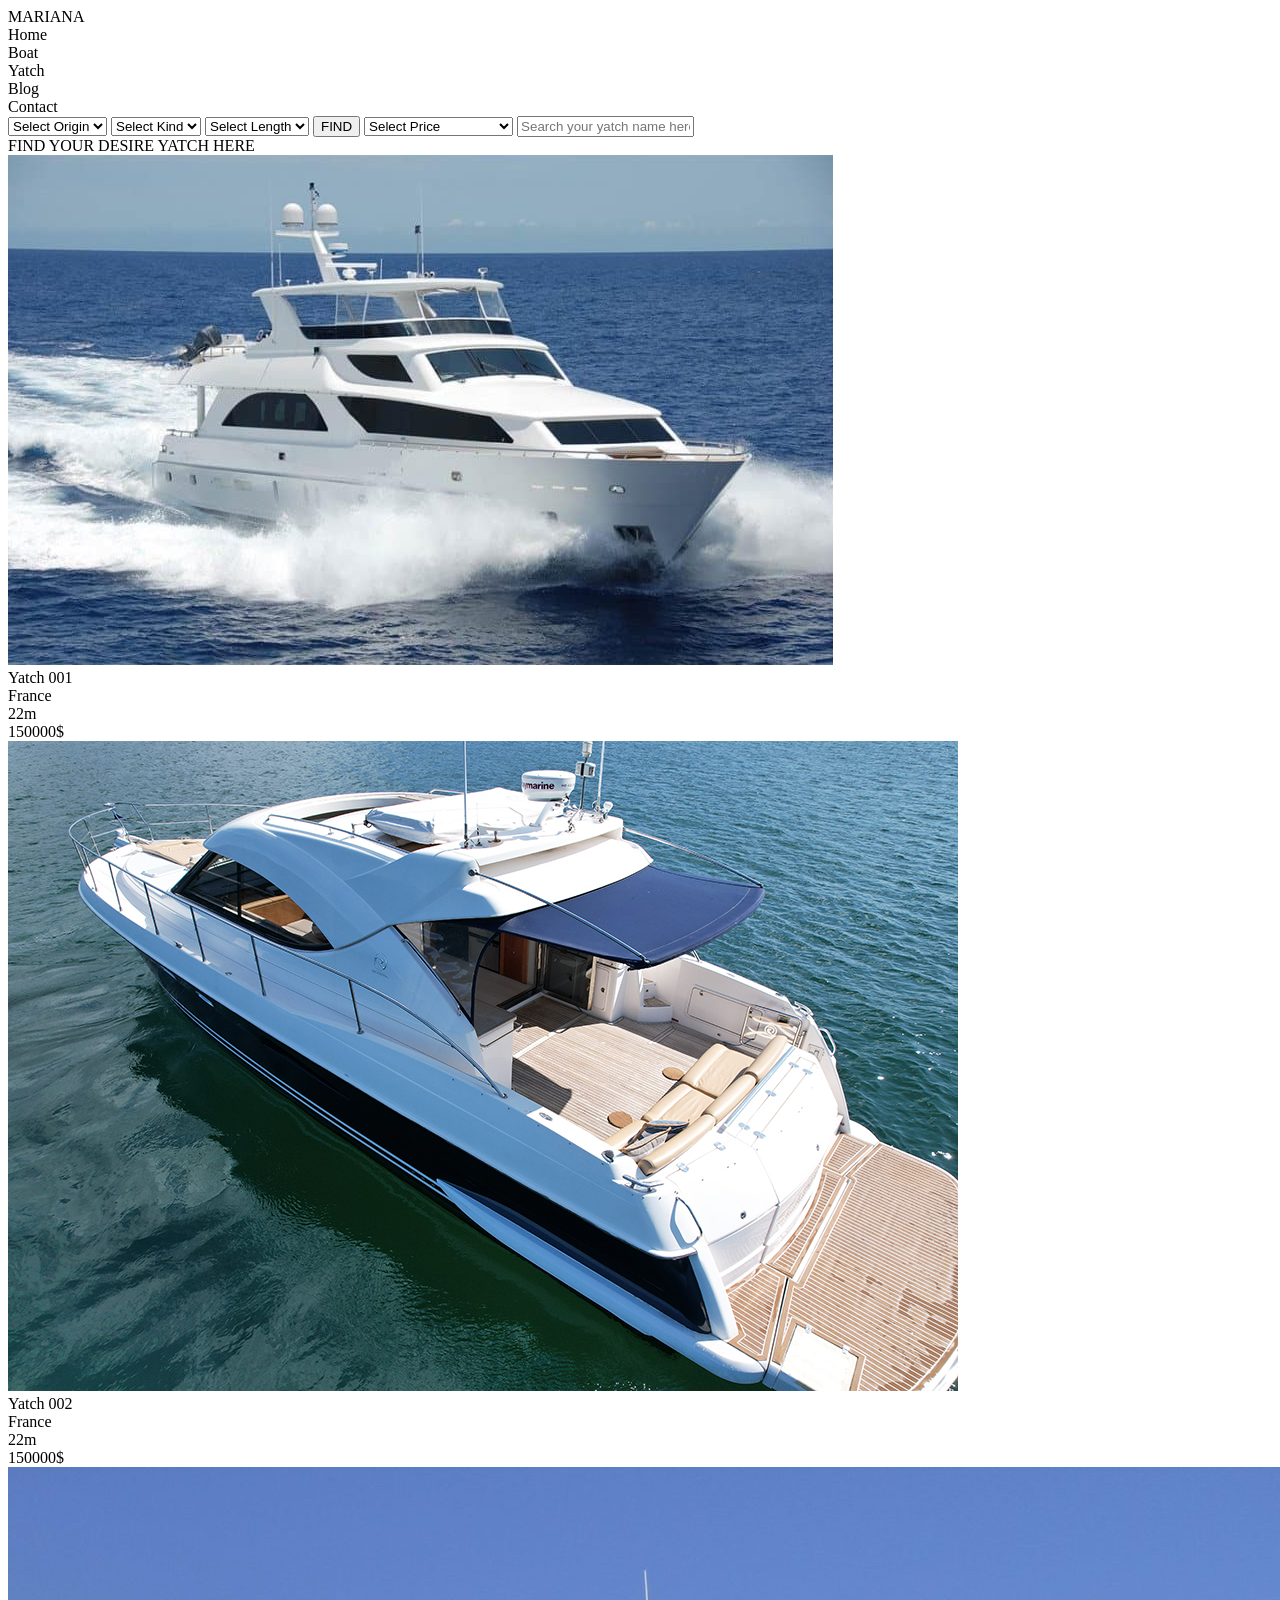
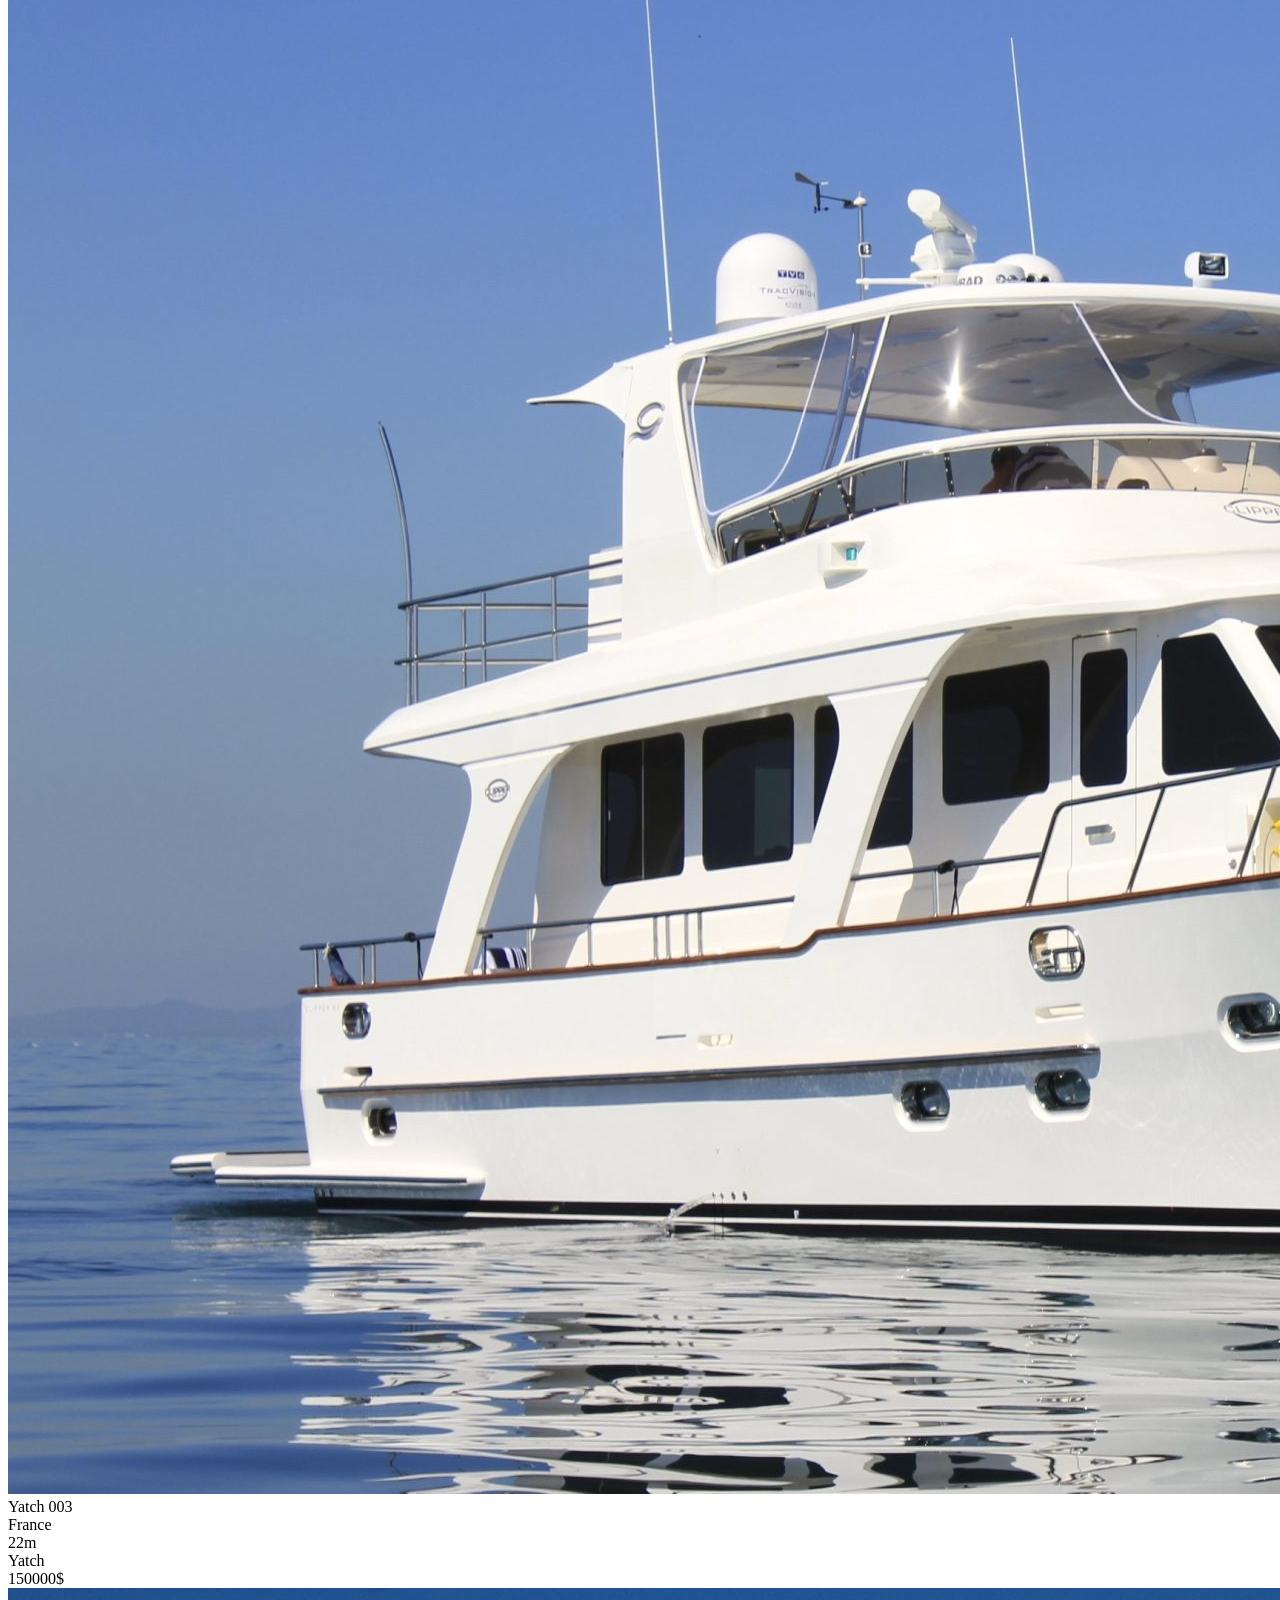
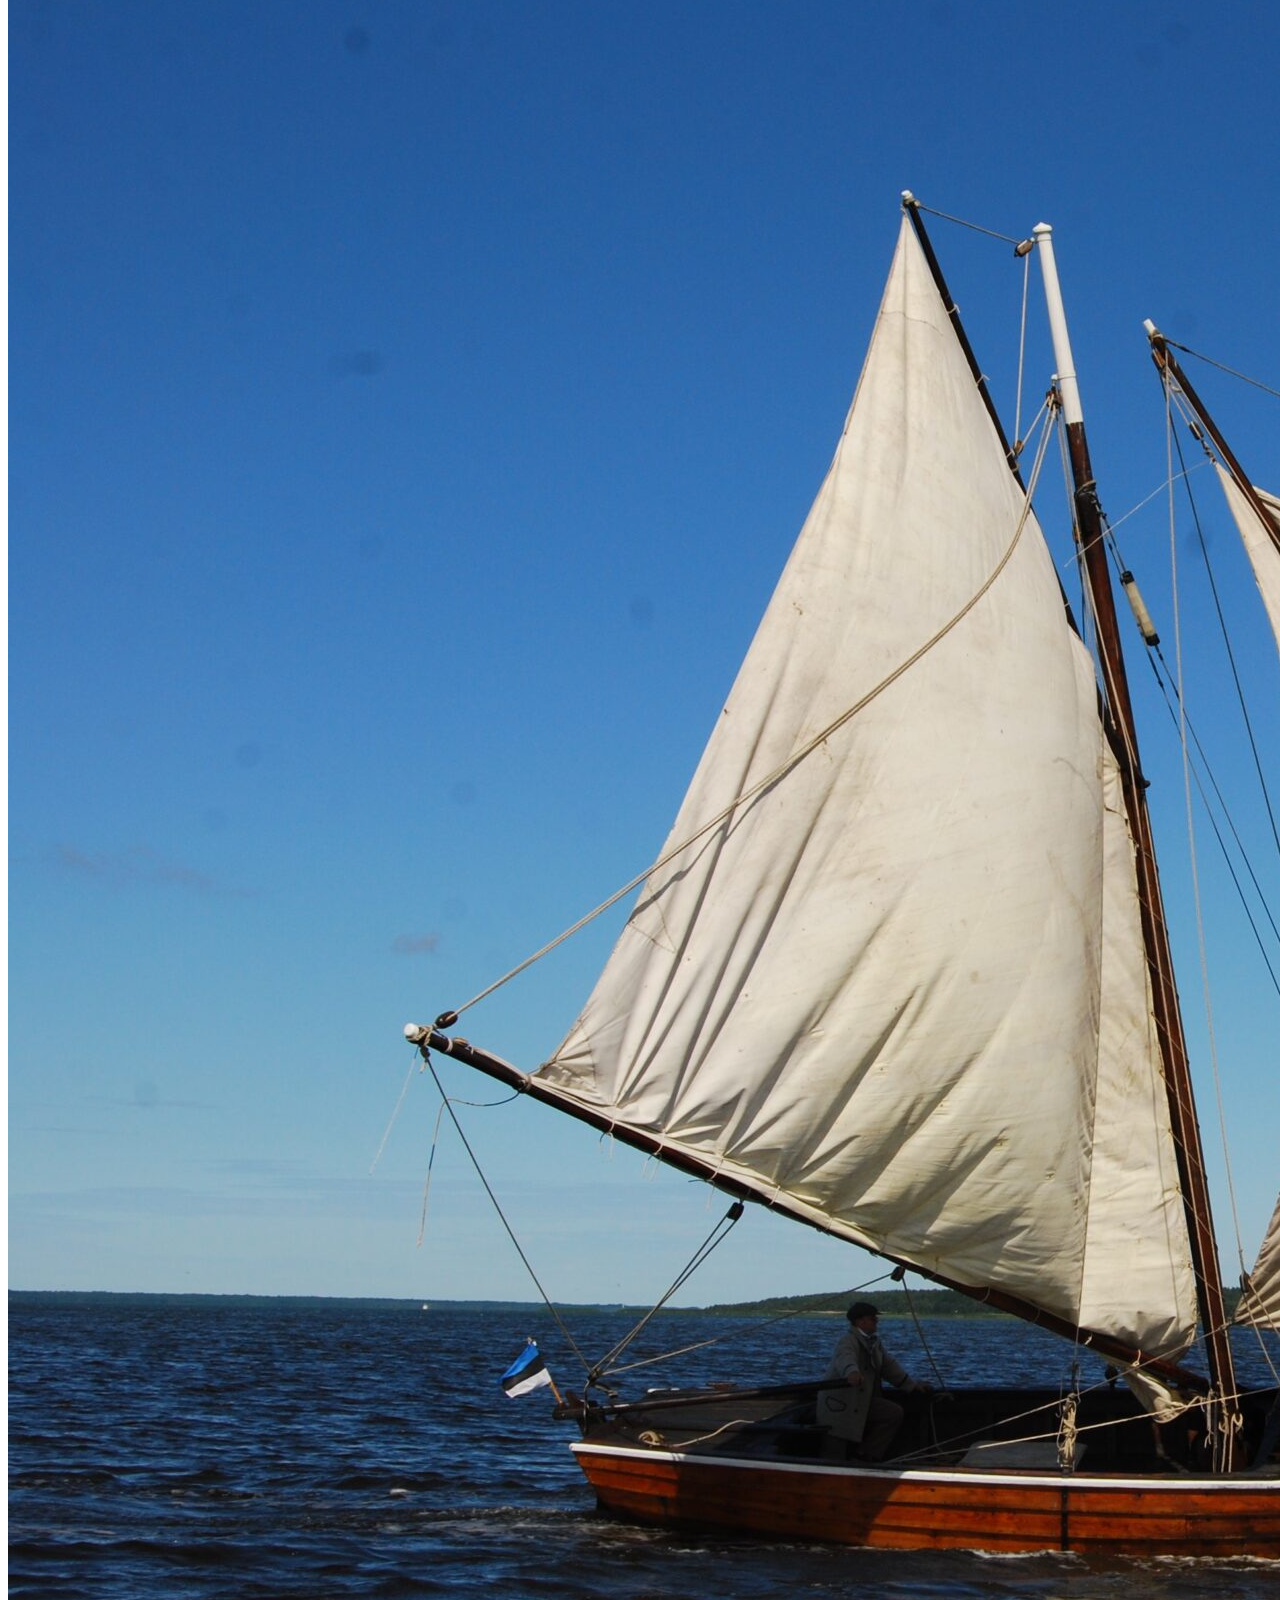
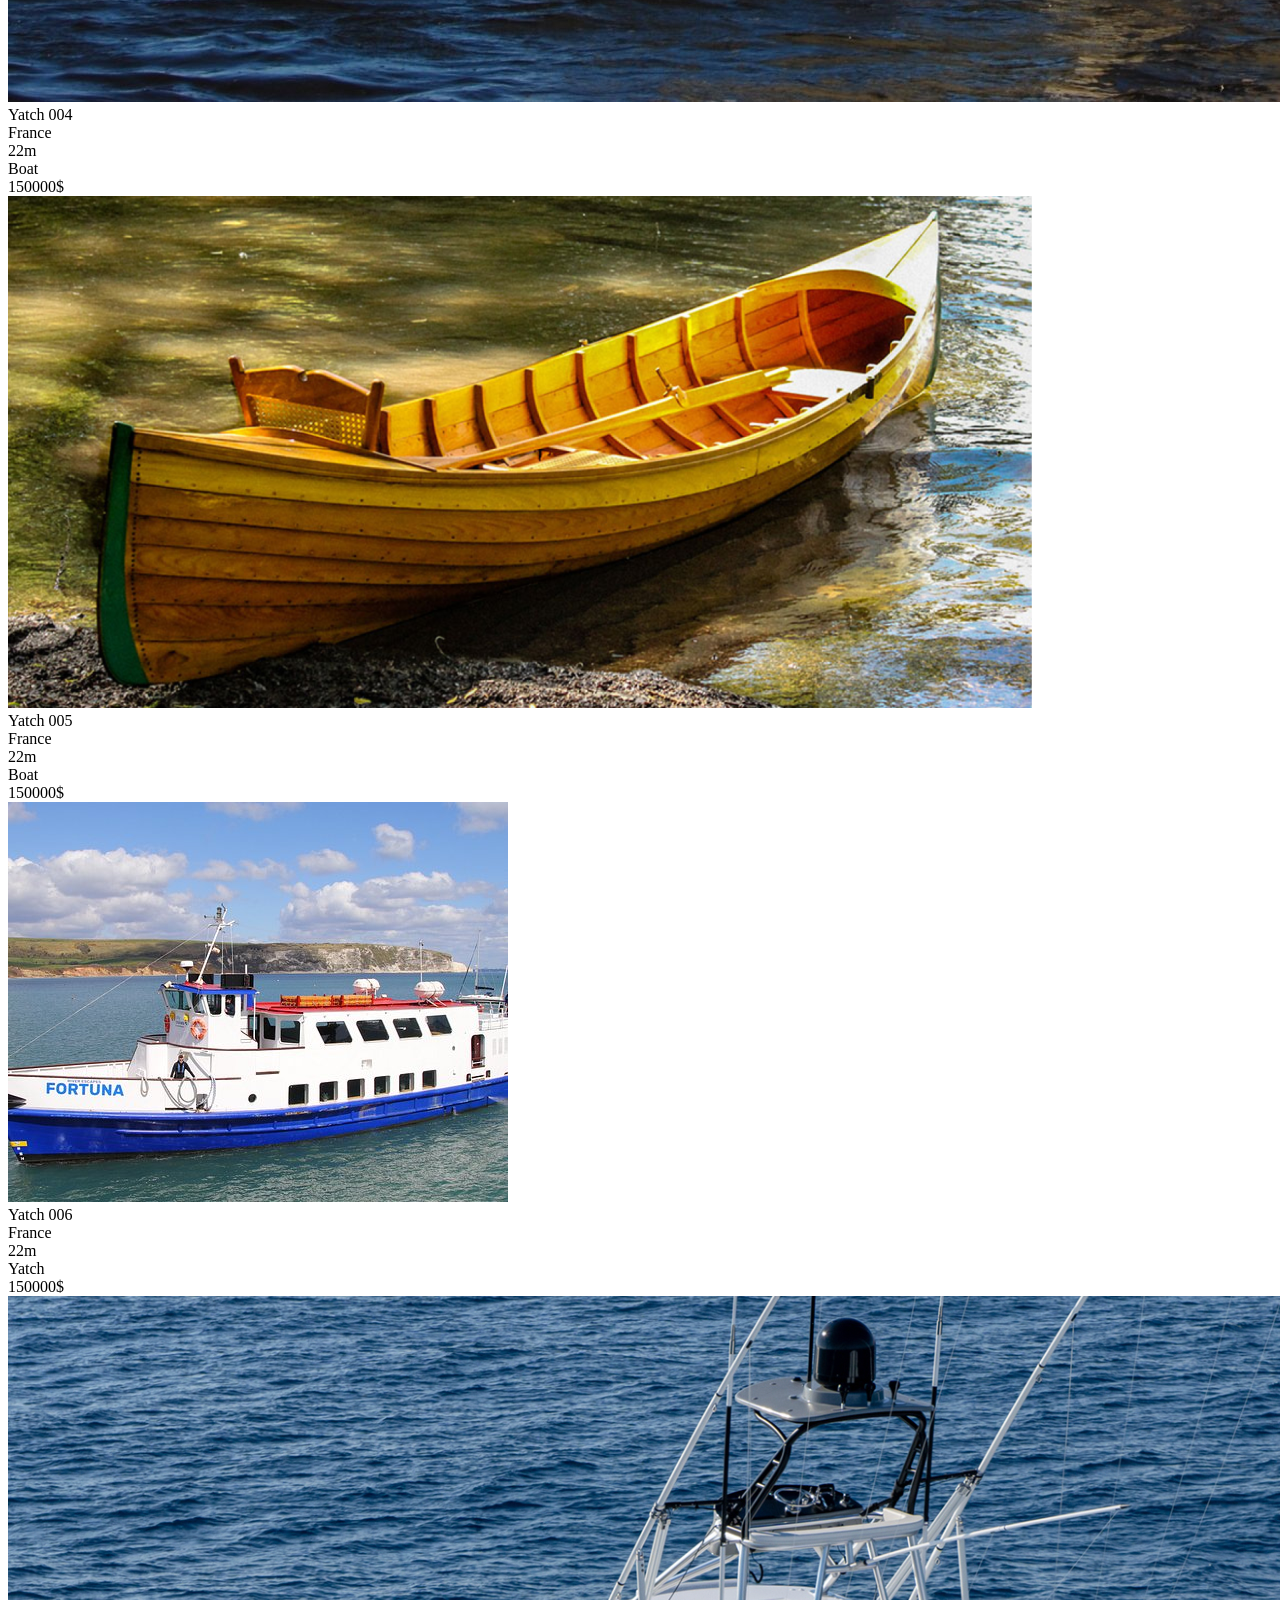
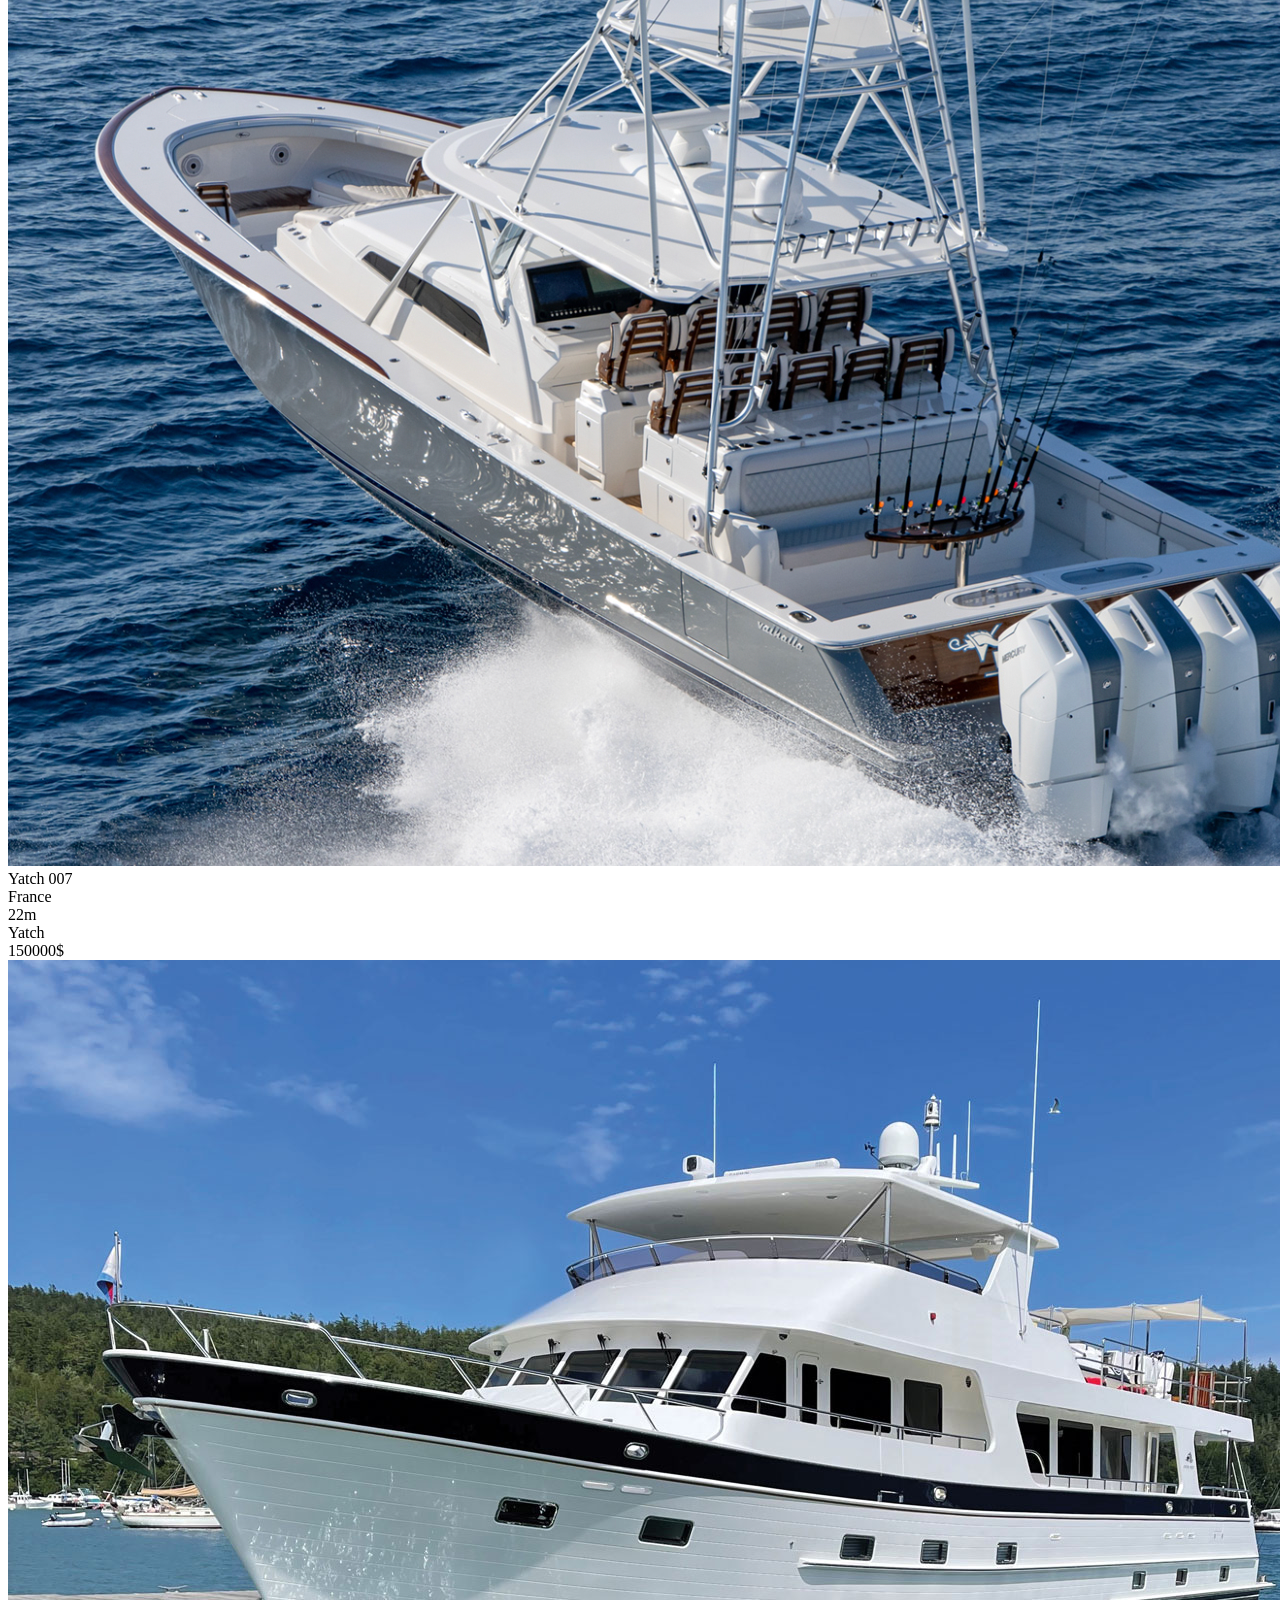
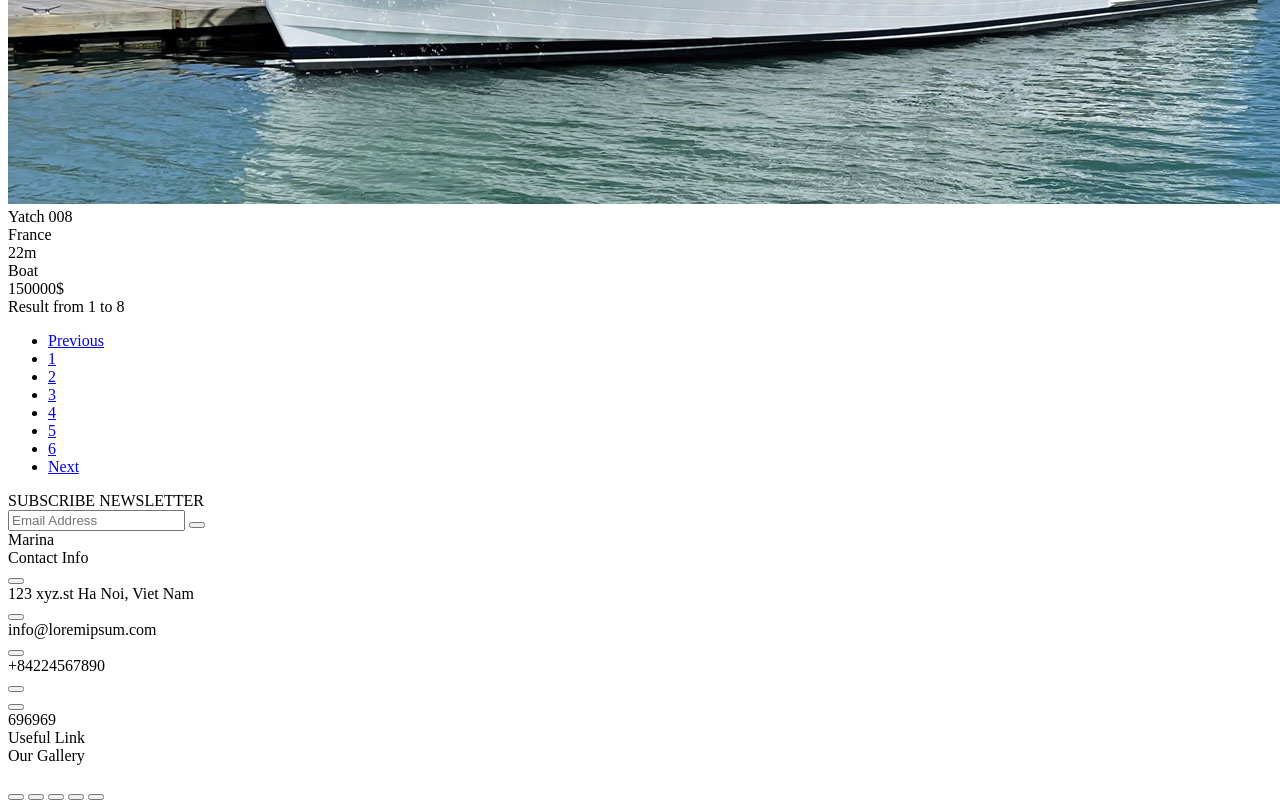
==== commit d5021913: "Update sanpham.html" ====
--- a/sanpham.html
+++ b/sanpham.html
@@ -78,7 +78,7 @@
             </div>
             <div class="grid grid-cols-2 gap-2 py-2">
                 <div class="border border-gray-300 p-2 rounded-lg">
-                    <img src="./yatch.jpeg" alt="" class="aspect-video object-cover">
+                    <img src="./yatch.jpeg" alt="" class="aspect-video object-cover w-full">
                     <div class="font-bold hover:text-blue-500">Yatch 001</div>
                     <div class="flex">
                         <div class="border-r border-gray-600 pr-2">France</div>
@@ -87,7 +87,7 @@
                     </div>
                 </div>
                 <div class="border border-gray-300 p-2 rounded-lg">
-                    <img src="/yatch 2.jpeg" alt="" class="aspect-video object-cover">
+                    <img src="/yatch 2.jpeg" alt="" class="aspect-video object-cover w-full">
                     <div class="font-bold hover:text-blue-500">Yatch 002</div>
                     <div class="flex">
                         <div class="border-r border-gray-600 pr-2">France</div>
@@ -96,7 +96,7 @@
                     </div>
                 </div>
                 <div class="border border-gray-300 p-2 rounded-lg">
-                    <img src="./yatch3.jpeg" alt="" class="aspect-video object-cover">
+                    <img src="./yatch3.jpeg" alt="" class="aspect-video object-cover w-full">
                     <div class="font-bold hover:text-blue-500">Yatch 003</div>
                     <div class="flex">
                         <div class="border-r border-gray-600 pr-2">France</div>
@@ -106,7 +106,7 @@
                     </div>
                 </div>
                 <div class="border border-gray-300 p-2 rounded-lg">
-                    <img src="./boat 1.jpeg" alt="" class="aspect-video object-cover">
+                    <img src="./boat 1.jpeg" alt="" class="aspect-video object-cover w-full">
                     <div class="font-bold hover:text-blue-500">Yatch 004</div>
                     <div class="flex">
                         <div class="border-r border-gray-600 pr-2">France</div>
@@ -116,7 +116,7 @@
                     </div>
                 </div>
                 <div class="border border-gray-300 p-2 rounded-lg">
-                    <img src="./boat 2.webp" alt="" class="aspect-video object-cover">
+                    <img src="./boat 2.webp" alt="" class="aspect-video object-cover w-full">
                     <div class="font-bold hover:text-blue-500">Yatch 005</div>
                     <div class="flex">
                         <div class="border-r border-gray-600 pr-2">France</div>
@@ -126,7 +126,7 @@
                     </div>
                 </div>
                 <div class="border border-gray-300 p-2 rounded-lg">
-                    <img src="./boat 3.jpeg" alt="" class="aspect-video object-cover">
+                    <img src="./boat 3.jpeg" alt="" class="aspect-video object-cover w-full">
                     <div class="font-bold hover:text-blue-500">Yatch 006</div>
                     <div class="flex">
                         <div class="border-r border-gray-600 pr-2">France</div>
@@ -136,7 +136,7 @@
                     </div>
                 </div>
                 <div class="border border-gray-300 p-2 rounded-lg">
-                    <img src="./boat 4.png" alt="" class="aspect-video object-cover">
+                    <img src="./boat 4.png" alt="" class="aspect-video object-cover w-full">
                     <div class="font-bold hover:text-blue-500">Yatch 007</div>
                     <div class="flex">
                         <div class="border-r border-gray-600 pr-2">France</div>
@@ -146,7 +146,7 @@
                     </div>
                 </div>
                 <div class="border border-gray-300 p-2 rounded-lg">
-                    <img src="./yatch 4.jpeg" alt="" class="aspect-video object-cover">
+                    <img src="./yatch 4.jpeg" alt="" class="aspect-video object-cover w-full">
                     <div class="font-bold hover:text-blue-500">Yatch 008</div>
                     <div class="flex">
                         <div class="border-r border-gray-600 pr-2">France</div>
@@ -212,7 +212,7 @@
     </section>
     <!--Display section end-->
     <!--Footer-->
-    <footer class="bg-gray-400">
+    <footer class="bg-gray-500">
         <div class="flex flex-col">
             <div class="container mx-auto flex items-center py-8">
                 <div class="text-2xl text-white font-bold basis-1/2">
@@ -263,11 +263,14 @@
                             <i class="fas fa-mobile"></i>
                         </button>
                     </div>
-                    <div>
+                    <div class="flex items-center">
                         <button class="bg-blue-500 hover:bg-orange-600 h-10 w-10 rounded-full">
                             <i class="fas fa-fax">
                             </i>
                         </button>
+                        <div>
+                            696969
+                        </div>
                     </div>
                     <div></div>
                 </div>
